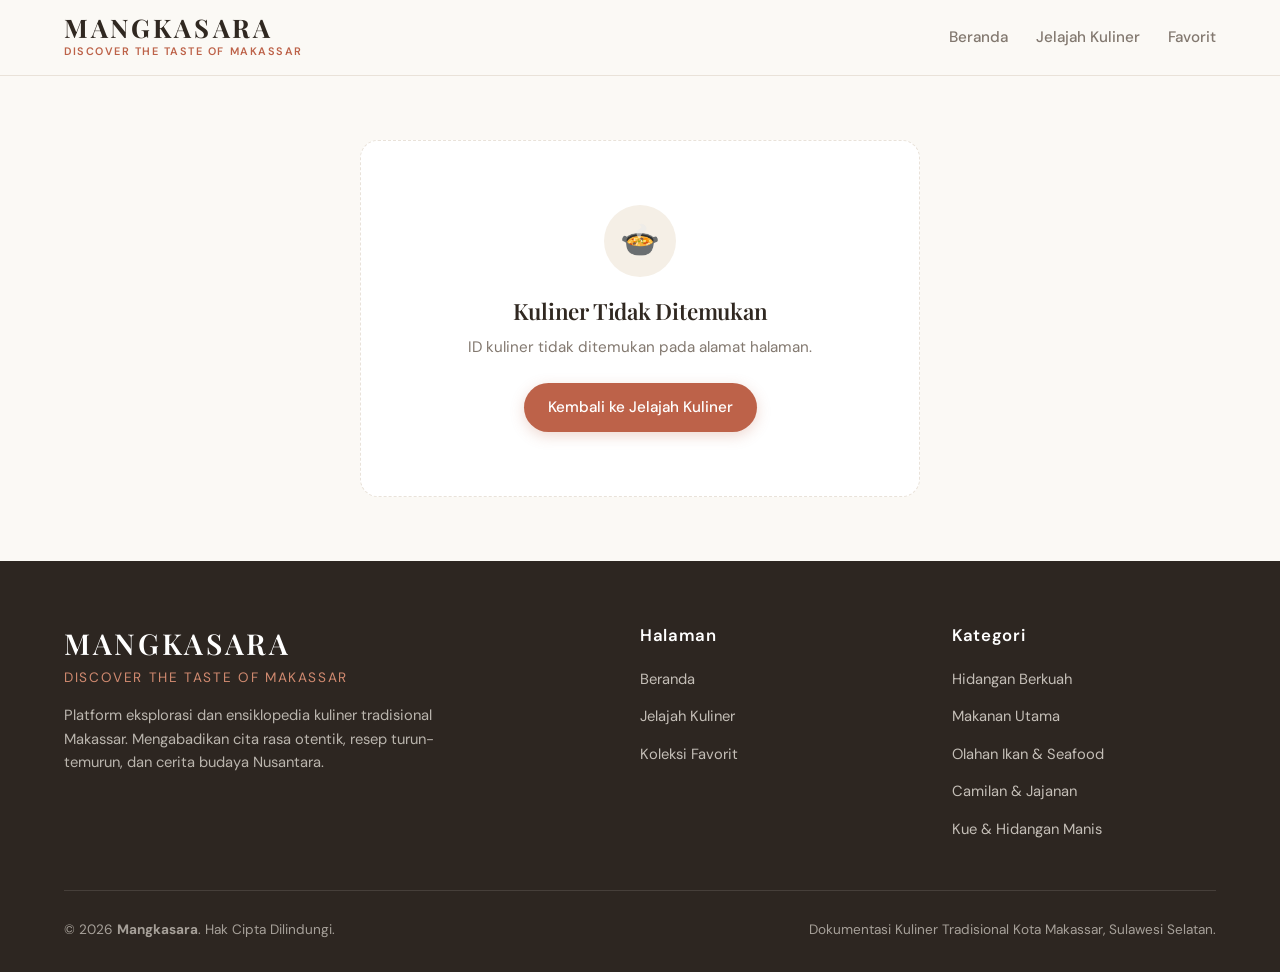
==== detail.html @ ca2f007d "Version 1.0" ====
<!DOCTYPE html>
<html lang="id">
<head>
  <meta charset="UTF-8" />
  <meta name="viewport" content="width=device-width, initial-scale=1.0" />
  <meta name="description" content="Informasi detail kuliner tradisional Makassar: deskripsi lengkap, bahan utama, profil cita rasa, dan latar belakang budaya." />
  <title>Detail Kuliner — Mangkasara</title>

  <!-- Favicon & Identitas Dokumen -->
  <link rel="icon" type="image/svg+xml" href="assets/images/placeholder-food.svg" />

  <!-- Stylesheet Proyek Mangkasara -->
  <link rel="stylesheet" href="css/style.css" />
  <link rel="stylesheet" href="css/components.css" />
  <link rel="stylesheet" href="css/responsive.css" />
</head>
<body>

  <!--
    ============================================================================
    NAVBAR / HEADER NAVIGASI
    ============================================================================
  -->
  <header class="site-header">
    <div class="container nav-container">
      <a href="index.html" class="brand-link" aria-label="Mangkasara Beranda">
        <span class="brand-wordmark">MANGKASARA</span>
        <span class="brand-tagline">Discover the Taste of Makassar</span>
      </a>

      <button 
        type="button" 
        class="btn-mobile-menu" 
        aria-label="Buka menu navigasi" 
        aria-expanded="false"
      >
        <span></span>
        <span></span>
        <span></span>
      </button>

      <nav class="nav-menu" aria-label="Navigasi Utama">
        <ul class="nav-list">
          <li>
            <a href="index.html" class="nav-link">Beranda</a>
          </li>
          <li>
            <a href="explore.html" class="nav-link active">Jelajah Kuliner</a>
          </li>
          <li>
            <a href="favorites.html" class="nav-link">
              <span>Favorit</span>
              <span class="favorites-count-badge" style="display: none;">0</span>
            </a>
          </li>
        </ul>
      </nav>
    </div>
  </header>

  <div class="nav-backdrop"></div>

  <main>
    <!--
      Kontainer utama konten detail makanan.
      Jika ID kuliner tidak ditemukan di dataset, fungsi renderNotFound()
      pada detail.js akan mengganti isi elemen ini dengan pesan error yang ramah.
    -->
    <div id="detail-content-area" class="container">
      <!--
        ========================================================================
        BREADCRUMB & NAVIGASI KEMBALI
        ========================================================================
      -->
      <div class="detail-breadcrumb-bar">
        <nav aria-label="Breadcrumb">
          <ol class="breadcrumb-list">
            <li><a href="index.html">Beranda</a></li>
            <li class="breadcrumb-separator" aria-hidden="true">/</li>
            <li><a href="explore.html">Jelajah Kuliner</a></li>
            <li class="breadcrumb-separator" aria-hidden="true">/</li>
            <li id="breadcrumb-food-name" class="breadcrumb-current" aria-current="page">Memuat Kuliner...</li>
          </ol>
        </nav>
      </div>

      <!--
        ========================================================================
        HERO SECTION DETAIL (FOTO & INFORMASI UTAMA)
        ========================================================================
      -->
      <section class="detail-hero-grid" aria-labelledby="detail-food-title">
        <!-- Kolom Foto Kuliner -->
        <div class="detail-media-container">
          <img 
            id="detail-food-image" 
            src="assets/images/placeholder-food.svg" 
            alt="Foto hidangan kuliner" 
            class="detail-image"
          />
        </div>

        <!-- Kolom Info Header & Aksi Favorit -->
        <div class="detail-info">
          <div class="detail-meta-row">
            <a id="detail-category-badge" href="explore.html" class="detail-category-badge">
              Kategori Kuliner
            </a>

            <!-- Tombol Favorit Interaktif Halaman Detail -->
            <button 
              type="button" 
              id="btn-detail-fav-toggle" 
              class="btn-detail-favorite" 
              aria-label="Simpan ke favorit"
            >
              <svg class="heart-icon" viewBox="0 0 24 24" width="18" height="18" fill="none" stroke="currentColor" stroke-width="2" aria-hidden="true">
                <path d="M12 21.35l-1.45-1.32C5.4 15.36 2 12.28 2 8.5 2 5.42 4.42 3 7.5 3c1.74 0 3.41.81 4.5 2.09C13.09 3.81 14.76 3 16.5 3 19.58 3 22 5.42 22 8.5c0 3.78-3.4 6.86-8.55 11.54L12 21.35z" />
              </svg>
              <span class="btn-fav-text">Simpan ke Favorit</span>
            </button>
          </div>

          <h1 id="detail-food-title" class="detail-title font-serif">Nama Kuliner</h1>
          <p id="detail-food-lead" class="detail-lead">Ringkasan deskripsi kuliner.</p>

          <!-- Kartu Karakteristik & Cita Rasa -->
          <div class="detail-characteristics-card">
            <h4>Karakteristik & Cita Rasa</h4>
            <p id="detail-food-characteristics">Memuat karakteristik rasa...</p>
          </div>
        </div>
      </section>

      <!--
        ========================================================================
        KONTEN ENSIKLOPEDIA (DESKRIPSI, BAHAN, SEJARAH, SUMBER)
        ========================================================================
      -->
      <div class="detail-content-layout">
        <!-- Kolom Kiri: Deskripsi Lengkap & Cerita Sejarah Budaya -->
        <div class="detail-main-text">
          <!-- Blok Deskripsi Lengkap -->
          <div class="detail-section-block">
            <h2 class="detail-heading font-serif">Tentang Hidangan Ini</h2>
            <div id="detail-food-description" class="detail-prose">
              <p>Memuat deskripsi kuliner...</p>
            </div>
          </div>

          <!--
            Blok Sejarah & Latar Belakang Budaya.
            PENTING: Elemen ini disembunyikan secara default (display: none)
            dan HANYA dimunculkan oleh detail.js jika food.history tidak null!
          -->
          <div id="detail-history-block" class="detail-section-block" style="display: none;">
            <div class="detail-history-box">
              <h3 class="font-serif">
                <span aria-hidden="true">🏛️</span>
                <span>Sejarah & Latar Belakang Budaya</span>
              </h3>
              <p id="detail-food-history" class="detail-prose" style="margin-top: 10px;"></p>
            </div>
          </div>
        </div>

        <!-- Kolom Kanan: Bahan Utama & Referensi Sumber -->
        <aside class="detail-sidebar" aria-label="Informasi Bahan dan Sumber">
          <!-- Kotak Bahan-Bahan Utama -->
          <div class="sidebar-box">
            <h3 class="sidebar-box-title font-serif">
              <span aria-hidden="true">🧂</span>
              <span>Bahan Utama</span>
            </h3>
            <ul id="detail-ingredients-list" class="ingredients-list">
              <li class="text-muted">Memuat daftar bahan...</li>
            </ul>
          </div>

          <!--
            Kotak Referensi Informasi / Sumber.
            PENTING: Elemen ini disembunyikan secara default
            dan HANYA ditampilkan oleh detail.js jika array sources terisi!
          -->
          <div id="detail-sources-block" class="sidebar-box" style="display: none;">
            <h3 class="sidebar-box-title font-serif">
              <span aria-hidden="true">📖</span>
              <span>Referensi & Sumber</span>
            </h3>
            <ul id="detail-sources-list" class="sources-list"></ul>
          </div>
        </aside>
      </div>

      <!--
        ========================================================================
        REKOMENDASI KULINER TERKAIT
        ========================================================================
      -->
      <section class="section" style="padding-top: 24px; border-top: 1px solid var(--color-border);" aria-labelledby="related-heading">
        <div style="display: flex; align-items: center; justify-content: space-between; margin-bottom: 28px;">
          <div>
            <span class="section-badge">Kategori Serupa</span>
            <h2 id="related-heading" class="font-serif" style="font-size: 1.8rem;">Kuliner Terkait</h2>
          </div>
          <a href="explore.html" class="btn btn-secondary btn-sm">
            <span>Lihat Semua Kuliner</span>
          </a>
        </div>

        <!-- Grid kuliner terkait (diisi oleh detail.js) -->
        <div id="related-foods-grid" class="food-grid"></div>
      </section>
    </div>
  </main>

  <!--
    ============================================================================
    FOOTER
    ============================================================================
  -->
  <footer class="site-footer">
    <div class="container">
      <div class="footer-grid">
        <div class="footer-brand">
          <h3 class="font-serif">MANGKASARA</h3>
          <div class="footer-tagline">Discover the Taste of Makassar</div>
          <p class="footer-desc">
            Platform eksplorasi dan ensiklopedia kuliner tradisional Makassar. Mengabadikan cita rasa otentik, resep turun-temurun, dan cerita budaya Nusantara.
          </p>
        </div>

        <div class="footer-nav">
          <h4 class="footer-heading">Halaman</h4>
          <ul class="footer-links">
            <li><a href="index.html">Beranda</a></li>
            <li><a href="explore.html">Jelajah Kuliner</a></li>
            <li><a href="favorites.html">Koleksi Favorit</a></li>
          </ul>
        </div>

        <div class="footer-categories">
          <h4 class="footer-heading">Kategori</h4>
          <ul class="footer-links">
            <li><a href="explore.html?category=1">Hidangan Berkuah</a></li>
            <li><a href="explore.html?category=2">Makanan Utama</a></li>
            <li><a href="explore.html?category=3">Olahan Ikan & Seafood</a></li>
            <li><a href="explore.html?category=4">Camilan & Jajanan</a></li>
            <li><a href="explore.html?category=5">Kue & Hidangan Manis</a></li>
          </ul>
        </div>
      </div>

      <div class="footer-bottom">
        <div>&copy; 2026 <strong>Mangkasara</strong>. Hak Cipta Dilindungi.</div>
        <div>Dokumentasi Kuliner Tradisional Kota Makassar, Sulawesi Selatan.</div>
      </div>
    </div>
  </footer>

  <!-- Skrip JavaScript -->
  <script src="js/data/categories.js"></script>
  <script src="js/data/foods.js"></script>
  <script src="js/utils/storage.js"></script>
  <script src="js/components/food-card.js"></script>
  <script src="js/components/navbar.js"></script>
  <script src="js/pages/detail.js"></script>

</body>
</html>
---- css/style.css ----
/**
 * ==============================================================================
 * MANGKASARA — STYLESHEET UTAMA & DESIGN SYSTEM
 * ==============================================================================
 * File ini mendefinisikan:
 * 1. Design Tokens (Variabel CSS untuk warna, font, radius, dan bayangan).
 * 2. CSS Reset modern untuk konsistensi antar-browser.
 * 3. Tipografi hirarki (Playfair Display untuk judul, DM Sans untuk teks isi).
 * 4. Komposisi layout container dan section grid.
 * ==============================================================================
 */

/* -------------------------------------------------------------------------- */
/* 1. IMPOR FONT EKSTERNAL (GOOGLE FONTS DENGAN FALLBACK AMAN)                 */
/* -------------------------------------------------------------------------- */
@import url('https://fonts.googleapis.com/css2?family=DM+Sans:ital,opsz,wght@0,9..40,400;0,9..40,500;0,9..40,600;0,9..40,700;1,9..40,400&family=Playfair+Display:ital,wght@0,400;0,600;0,700;1,400&display=swap');

/* -------------------------------------------------------------------------- */
/* 2. DESIGN TOKENS (CSS VARIABLES)                                           */
/* -------------------------------------------------------------------------- */
/*
  CSS Custom Properties (:root) memungkinkan kita menggunakan nilai warna
  yang seragam di seluruh aplikasi. Jika ada penyesuaian tema di kemudian hari,
  tim hanya perlu memperbarui nilai variabel di blok ini.
*/
:root {
  /* Palet Warna Mandatori Sesuai PRD */
  --color-bg: #FBF9F5;              /* Warm cream: Latar belakang utama halaman */
  --color-section: #F5EFE6;         /* Soft beige: Latar belakang section alternatif */
  --color-primary: #BD6249;         /* Terracotta: Warna aksen brand utama */
  --color-primary-soft: #D18A70;    /* Muted terracotta: Aksen lembut untuk hover/tag */
  --color-text: #302821;            /* Dark brown: Teks utama dengan kontras tinggi */
  --color-muted: #82786F;           /* Warm gray: Teks sekunder, deskripsi, & placeholder */
  --color-border: #E9E2D9;          /* Soft beige-gray: Garis batas kartu dan pemisah */
  --color-footer: #2D2621;          /* Deep brown: Latar belakang footer elegan */
  --color-footer-text: #F7F2EA;     /* Warm white: Teks di atas latar gelap footer */

  /* Warna Tambahan Pendukung Interaksi */
  --color-white: #FFFFFF;
  --color-danger: #C0392B;
  --color-danger-bg: #FDEDEC;
  --color-success: #27AE60;

  /* Font Families */
  --font-serif: 'Playfair Display', Georgia, 'Times New Roman', serif;
  --font-sans: 'DM Sans', -apple-system, BlinkMacSystemFont, 'Segoe UI', Roboto, Helvetica, Arial, sans-serif;

  /* Spasi dan Layout */
  --container-max-width: 1200px;
  --header-height: 76px;
  
  /* Efek Bayangan (Box Shadows) yang Halus */
  --shadow-subtle: 0 2px 8px rgba(48, 40, 33, 0.04);
  --shadow-card: 0 4px 20px rgba(48, 40, 33, 0.06);
  --shadow-hover: 0 10px 30px rgba(189, 98, 73, 0.12);
  --shadow-modal: 0 20px 40px rgba(45, 38, 33, 0.25);

  /* Radius Sudut (Border Radius) yang Lembut */
  --radius-sm: 6px;
  --radius-md: 12px;
  --radius-lg: 18px;
  --radius-full: 9999px;

  /* Transisi Halus */
  --transition-fast: 0.2s ease;
  --transition-normal: 0.3s cubic-bezier(0.16, 1, 0.3, 1);
}

/* -------------------------------------------------------------------------- */
/* 3. MODERN CSS RESET                                                        */
/* -------------------------------------------------------------------------- */
*,
*::before,
*::after {
  box-sizing: border-box;
  margin: 0;
  padding: 0;
}

html {
  font-size: 16px;
  scroll-behavior: smooth;
  -webkit-text-size-adjust: 100%;
}

body {
  min-height: 100vh;
  background-color: var(--color-bg);
  color: var(--color-text);
  font-family: var(--font-sans);
  font-size: 1rem;
  line-height: 1.6;
  text-rendering: optimizeLegibility;
  -webkit-font-smoothing: antialiased;
  -moz-osx-font-smoothing: grayscale;
  display: flex;
  flex-direction: column;
}

main {
  flex: 1 0 auto;
}

img,
picture,
video,
svg {
  display: block;
  max-width: 100%;
  height: auto;
}

input,
button,
textarea,
select {
  font: inherit;
  color: inherit;
}

button {
  cursor: pointer;
  background: none;
  border: none;
}

a {
  color: inherit;
  text-decoration: none;
  transition: color var(--transition-fast);
}

ul,
ol {
  list-style: none;
}

/* -------------------------------------------------------------------------- */
/* 4. TIPOGRAFI HIRARKI (EDITORIAL CULINARY STYLE)                            */
/* -------------------------------------------------------------------------- */
h1, h2, h3, h4, .font-serif {
  font-family: var(--font-serif);
  color: var(--color-text);
  font-weight: 600;
  line-height: 1.25;
}

h1 {
  font-size: clamp(2.2rem, 4vw + 1rem, 3.5rem);
  letter-spacing: -0.02em;
}

h2 {
  font-size: clamp(1.8rem, 2.5vw + 0.8rem, 2.4rem);
  letter-spacing: -0.01em;
}

h3 {
  font-size: 1.4rem;
}

h4 {
  font-size: 1.15rem;
}

p {
  color: var(--color-text);
  margin-bottom: 1rem;
}

p:last-child {
  margin-bottom: 0;
}

.text-muted {
  color: var(--color-muted);
}

.text-primary {
  color: var(--color-primary);
}

/* -------------------------------------------------------------------------- */
/* 5. STRUKTUR CONTAINER & SECTION                                            */
/* -------------------------------------------------------------------------- */
/*
  Container digunakan untuk membungkus konten utama agar tidak melebar
  melebihi batas maksimal layar lebar (1200px) dan memiliki padding kiri-kanan
  yang nyaman di layar mobile.
*/
.container {
  width: 100%;
  max-width: var(--container-max-width);
  margin-left: auto;
  margin-right: auto;
  padding-left: 24px;
  padding-right: 24px;
}

.section {
  padding-top: 72px;
  padding-bottom: 72px;
}

.section-alt {
  background-color: var(--color-section);
  border-top: 1px solid var(--color-border);
  border-bottom: 1px solid var(--color-border);
}

.section-header {
  text-align: center;
  max-width: 680px;
  margin-left: auto;
  margin-right: auto;
  margin-bottom: 48px;
}

.section-badge {
  display: inline-block;
  font-size: 0.8rem;
  font-weight: 600;
  text-transform: uppercase;
  letter-spacing: 0.12em;
  color: var(--color-primary);
  background-color: rgba(189, 98, 73, 0.08);
  padding: 6px 14px;
  border-radius: var(--radius-full);
  margin-bottom: 14px;
}

.section-title {
  margin-bottom: 14px;
}

.section-subtitle {
  color: var(--color-muted);
  font-size: 1.05rem;
}

/* -------------------------------------------------------------------------- */
/* 6. TOMBOL (BUTTONS)                                                        */
/* -------------------------------------------------------------------------- */
.btn {
  display: inline-flex;
  align-items: center;
  justify-content: center;
  gap: 10px;
  padding: 12px 24px;
  font-size: 0.95rem;
  font-weight: 500;
  border-radius: var(--radius-full);
  transition: all var(--transition-fast);
  text-decoration: none;
  white-space: nowrap;
}

.btn:focus-visible {
  outline: 3px solid var(--color-primary-soft);
  outline-offset: 2px;
}

.btn-primary {
  background-color: var(--color-primary);
  color: #FFFFFF;
  box-shadow: 0 4px 14px rgba(189, 98, 73, 0.25);
}

.btn-primary:hover {
  background-color: #A9533B;
  color: #FFFFFF;
  transform: translateY(-2px);
  box-shadow: 0 6px 20px rgba(189, 98, 73, 0.35);
}

.btn-secondary {
  background-color: #FFFFFF;
  color: var(--color-text);
  border: 1px solid var(--color-border);
}

.btn-secondary:hover {
  background-color: var(--color-section);
  border-color: var(--color-primary-soft);
  color: var(--color-primary);
}

.btn-outline {
  border: 1px solid var(--color-primary);
  color: var(--color-primary);
  background: transparent;
}

.btn-outline:hover {
  background-color: var(--color-primary);
  color: #FFFFFF;
}

.btn-sm {
  padding: 8px 16px;
  font-size: 0.85rem;
}

.btn-lg {
  padding: 14px 30px;
  font-size: 1.05rem;
}
---- css/components.css ----
/**
 * ==============================================================================
 * MANGKASARA — STYLESHEET KOMPONEN UI
 * ==============================================================================
 * File ini mengatur gaya tampilan untuk komponen-komponen antarmuka:
 * 1. Navbar & Header Navigasi.
 * 2. Food Card (Kartu Makanan) & Tag Kuliner.
 * 3. Category Card (Kartu Kategori).
 * 4. Hero Section & Media Komposisi.
 * 5. Explore Toolbar (Pencarian & Pill Filter Kategori).
 * 6. Modal / Pop-up Random Culinary.
 * 7. Halaman Detail Kuliner (Hero, Bahan, Cerita Budaya, Sumber).
 * 8. Halaman Favorit (Empty State & Manajemen Koleksi).
 * 9. Footer Editorial.
 * ==============================================================================
 */

/* -------------------------------------------------------------------------- */
/* 1. NAVBAR & HEADER                                                         */
/* -------------------------------------------------------------------------- */
.site-header {
  position: sticky;
  top: 0;
  z-index: 100;
  background-color: rgba(251, 249, 245, 0.95);
  backdrop-filter: blur(8px);
  -webkit-backdrop-filter: blur(8px);
  border-bottom: 1px solid var(--color-border);
  height: var(--header-height);
  transition: all var(--transition-fast);
}

.nav-container {
  display: flex;
  align-items: center;
  justify-content: space-between;
  height: 100%;
}

/* Brand Wordmark Mangkasara */
.brand-link {
  display: flex;
  flex-direction: column;
  text-decoration: none;
}

.brand-wordmark {
  font-family: var(--font-serif);
  font-size: 1.6rem;
  font-weight: 700;
  letter-spacing: 0.12em;
  color: var(--color-text);
  line-height: 1;
}

.brand-tagline {
  font-size: 0.68rem;
  text-transform: uppercase;
  letter-spacing: 0.14em;
  color: var(--color-primary);
  font-weight: 600;
  margin-top: 3px;
}

/* Menu Navigasi Desktop */
.nav-menu {
  display: flex;
  align-items: center;
  gap: 32px;
}

.nav-list {
  display: flex;
  align-items: center;
  gap: 28px;
}

.nav-link {
  position: relative;
  font-size: 0.95rem;
  font-weight: 500;
  color: var(--color-muted);
  padding: 8px 0;
  transition: color var(--transition-fast);
  display: inline-flex;
  align-items: center;
  gap: 6px;
}

.nav-link:hover {
  color: var(--color-primary);
}

.nav-link.active {
  color: var(--color-primary);
  font-weight: 600;
}

/* Garis bawah animasi untuk link aktif */
.nav-link.active::after {
  content: '';
  position: absolute;
  bottom: 0;
  left: 0;
  width: 100%;
  height: 2px;
  background-color: var(--color-primary);
  border-radius: var(--radius-full);
}

/* Badge Indikator Jumlah Favorit */
.favorites-count-badge {
  display: inline-flex;
  align-items: center;
  justify-content: center;
  min-width: 18px;
  height: 18px;
  padding: 0 5px;
  font-size: 0.72rem;
  font-weight: 700;
  color: #FFFFFF;
  background-color: var(--color-primary);
  border-radius: var(--radius-full);
  line-height: 1;
}

/* Tombol Hamburger Menu Mobile */
.btn-mobile-menu {
  display: none; /* Disembunyikan di desktop */
  flex-direction: column;
  justify-content: center;
  gap: 5px;
  width: 40px;
  height: 40px;
  padding: 8px;
  background: transparent;
  border-radius: var(--radius-sm);
  z-index: 101;
}

.btn-mobile-menu span {
  display: block;
  width: 100%;
  height: 2px;
  background-color: var(--color-text);
  border-radius: 2px;
  transition: transform 0.3s ease, opacity 0.3s ease;
}

.btn-mobile-menu.is-active span:nth-child(1) {
  transform: translateY(7px) rotate(45deg);
}
.btn-mobile-menu.is-active span:nth-child(2) {
  opacity: 0;
}
.btn-mobile-menu.is-active span:nth-child(3) {
  transform: translateY(-7px) rotate(-45deg);
}

.nav-backdrop {
  display: none;
}

/* -------------------------------------------------------------------------- */
/* 2. HERO SECTION HOMEPAGE                                                   */
/* -------------------------------------------------------------------------- */
.hero-section {
  padding-top: 56px;
  padding-bottom: 72px;
  overflow: hidden;
}

.hero-grid {
  display: grid;
  grid-template-columns: 1.15fr 0.85fr;
  align-items: center;
  gap: 48px;
}

.hero-content {
  max-width: 580px;
}

.hero-badge {
  display: inline-flex;
  align-items: center;
  gap: 8px;
  font-size: 0.85rem;
  font-weight: 600;
  color: var(--color-primary);
  background-color: rgba(189, 98, 73, 0.08);
  border: 1px solid rgba(189, 98, 73, 0.18);
  padding: 6px 16px;
  border-radius: var(--radius-full);
  margin-bottom: 20px;
}

.hero-title {
  font-size: clamp(2.4rem, 4.5vw, 3.6rem);
  line-height: 1.15;
  margin-bottom: 20px;
  color: var(--color-text);
}

.hero-title span {
  color: var(--color-primary);
  font-style: italic;
}

.hero-description {
  font-size: 1.15rem;
  color: var(--color-muted);
  line-height: 1.65;
  margin-bottom: 32px;
}

.hero-actions {
  display: flex;
  align-items: center;
  gap: 16px;
  flex-wrap: wrap;
}

/* Media Gambar Hero */
.hero-media {
  position: relative;
}

.hero-image-wrapper {
  position: relative;
  border-radius: var(--radius-lg);
  overflow: hidden;
  box-shadow: var(--shadow-card);
  border: 1px solid var(--color-border);
  background-color: var(--color-section);
  aspect-ratio: 4 / 3.8;
}

.hero-image {
  width: 100%;
  height: 100%;
  object-fit: cover;
  transition: transform 0.8s cubic-bezier(0.16, 1, 0.3, 1);
}

.hero-image-wrapper:hover .hero-image {
  transform: scale(1.03);
}

/* Badge Mengambang pada Hero Media */
.hero-floating-card {
  position: absolute;
  bottom: -20px;
  left: -20px;
  background-color: #FFFFFF;
  padding: 14px 20px;
  border-radius: var(--radius-md);
  box-shadow: 0 10px 25px rgba(48, 40, 33, 0.1);
  border: 1px solid var(--color-border);
  display: flex;
  align-items: center;
  gap: 12px;
  max-width: 260px;
}

.floating-icon {
  width: 40px;
  height: 40px;
  border-radius: var(--radius-full);
  background-color: rgba(189, 98, 73, 0.1);
  color: var(--color-primary);
  display: flex;
  align-items: center;
  justify-content: center;
  font-size: 1.2rem;
  flex-shrink: 0;
}

.floating-text h4 {
  font-size: 0.9rem;
  font-family: var(--font-sans);
  font-weight: 700;
  margin-bottom: 2px;
}

.floating-text p {
  font-size: 0.75rem;
  color: var(--color-muted);
  margin: 0;
}

/* -------------------------------------------------------------------------- */
/* 3. INTRODUCTION / PILLARS SECTION                                          */
/* -------------------------------------------------------------------------- */
.pillars-grid {
  display: grid;
  grid-template-columns: repeat(3, 1fr);
  gap: 28px;
}

.pillar-card {
  background-color: #FFFFFF;
  padding: 32px 28px;
  border-radius: var(--radius-md);
  border: 1px solid var(--color-border);
  box-shadow: var(--shadow-subtle);
  transition: transform var(--transition-fast), box-shadow var(--transition-fast);
}

.pillar-card:hover {
  transform: translateY(-4px);
  box-shadow: var(--shadow-card);
  border-color: var(--color-primary-soft);
}

.pillar-icon {
  width: 52px;
  height: 52px;
  border-radius: var(--radius-md);
  background-color: var(--color-section);
  color: var(--color-primary);
  display: flex;
  align-items: center;
  justify-content: center;
  font-size: 1.5rem;
  margin-bottom: 20px;
}

.pillar-title {
  font-size: 1.25rem;
  margin-bottom: 10px;
}

.pillar-desc {
  font-size: 0.92rem;
  color: var(--color-muted);
  line-height: 1.6;
}

/* -------------------------------------------------------------------------- */
/* 4. FOOD CARD COMPONENT (KARTU KULINER)                                     */
/* -------------------------------------------------------------------------- */
/*
  CSS Grid untuk kumpulan kartu makanan.
  Menggunakan repeat(auto-fill, minmax(320px, 1fr)) agar jumlah kolom
  menyesuaikan lebar layar secara fleksibel.
*/
.food-grid {
  display: grid;
  grid-template-columns: repeat(3, 1fr);
  gap: 30px;
}

.food-card {
  background-color: #FFFFFF;
  border-radius: var(--radius-md);
  border: 1px solid var(--color-border);
  overflow: hidden;
  box-shadow: var(--shadow-subtle);
  display: flex;
  flex-direction: column;
  transition: transform var(--transition-normal), box-shadow var(--transition-normal), border-color var(--transition-fast);
  position: relative;
}

.food-card:hover {
  transform: translateY(-6px);
  box-shadow: var(--shadow-hover);
  border-color: var(--color-primary-soft);
}

.food-card-media {
  position: relative;
  width: 100%;
  aspect-ratio: 16 / 10;
  overflow: hidden;
  background-color: var(--color-section);
}

.food-card-image-link {
  display: block;
  width: 100%;
  height: 100%;
}

.food-card-image {
  width: 100%;
  height: 100%;
  object-fit: cover;
  transition: transform 0.6s cubic-bezier(0.16, 1, 0.3, 1);
}

.food-card:hover .food-card-image {
  transform: scale(1.06);
}

.food-category-badge {
  position: absolute;
  top: 14px;
  left: 14px;
  background-color: rgba(45, 38, 33, 0.85);
  backdrop-filter: blur(4px);
  color: #FFFFFF;
  font-size: 0.72rem;
  font-weight: 600;
  text-transform: uppercase;
  letter-spacing: 0.08em;
  padding: 5px 12px;
  border-radius: var(--radius-full);
  z-index: 2;
  box-shadow: 0 2px 6px rgba(0, 0, 0, 0.2);
}

/* Tombol Favorit (Love Icon) pada Card */
.btn-favorite-toggle {
  position: absolute;
  top: 12px;
  right: 12px;
  width: 38px;
  height: 38px;
  border-radius: var(--radius-full);
  background-color: rgba(255, 255, 255, 0.9);
  backdrop-filter: blur(4px);
  display: flex;
  align-items: center;
  justify-content: center;
  box-shadow: 0 2px 8px rgba(0, 0, 0, 0.12);
  z-index: 2;
  transition: transform var(--transition-fast), background-color var(--transition-fast);
}

.btn-favorite-toggle:hover {
  transform: scale(1.1);
  background-color: #FFFFFF;
}

.btn-favorite-toggle .heart-icon {
  fill: transparent;
  stroke: var(--color-text);
  stroke-width: 2;
  transition: fill 0.25s ease, stroke 0.25s ease, transform 0.25s ease;
}

/* Status Ketika Makanan Sudah Masuk Favorit */
.btn-favorite-toggle.is-favorite .heart-icon {
  fill: var(--color-danger);
  stroke: var(--color-danger);
  transform: scale(1.08);
}

.food-card-content {
  padding: 22px;
  display: flex;
  flex-direction: column;
  flex: 1 0 auto;
}

.food-card-title {
  font-size: 1.28rem;
  margin-bottom: 8px;
  line-height: 1.3;
}

.food-card-title a {
  color: var(--color-text);
}

.food-card-title a:hover {
  color: var(--color-primary);
}

.food-card-description {
  font-size: 0.88rem;
  color: var(--color-muted);
  line-height: 1.55;
  margin-bottom: 18px;
  display: -webkit-box;
  -webkit-line-clamp: 2;
  -webkit-box-orient: vertical;
  overflow: hidden;
  flex: 1 0 auto;
}

.food-card-footer {
  display: flex;
  align-items: center;
  justify-content: space-between;
  gap: 12px;
  padding-top: 14px;
  border-top: 1px solid var(--color-border);
}

.food-card-tags {
  display: flex;
  gap: 6px;
  flex-wrap: wrap;
}

.food-tag {
  font-size: 0.72rem;
  background-color: var(--color-section);
  color: var(--color-text);
  padding: 3px 8px;
  border-radius: var(--radius-sm);
  font-weight: 500;
}

.btn-card-detail {
  display: inline-flex;
  align-items: center;
  gap: 6px;
  font-size: 0.85rem;
  font-weight: 600;
  color: var(--color-primary);
  transition: gap var(--transition-fast), color var(--transition-fast);
}

.btn-card-detail:hover {
  color: #A9533B;
  gap: 9px;
}

/* -------------------------------------------------------------------------- */
/* 5. CATEGORY SECTION & CARDS                                                */
/* -------------------------------------------------------------------------- */
.categories-grid {
  display: grid;
  grid-template-columns: repeat(5, 1fr);
  gap: 20px;
}

.category-card {
  background-color: #FFFFFF;
  border: 1px solid var(--color-border);
  border-radius: var(--radius-md);
  padding: 24px 18px;
  text-align: center;
  text-decoration: none;
  transition: all var(--transition-normal);
  display: flex;
  flex-direction: column;
  align-items: center;
}

.category-card:hover {
  transform: translateY(-4px);
  border-color: var(--color-primary);
  box-shadow: var(--shadow-card);
}

.category-icon-box {
  width: 56px;
  height: 56px;
  border-radius: var(--radius-full);
  background-color: var(--color-section);
  display: flex;
  align-items: center;
  justify-content: center;
  font-size: 1.8rem;
  margin-bottom: 14px;
  transition: background-color var(--transition-fast);
}

.category-card:hover .category-icon-box {
  background-color: rgba(189, 98, 73, 0.12);
}

.category-card-name {
  font-size: 1.05rem;
  font-family: var(--font-serif);
  color: var(--color-text);
  margin-bottom: 6px;
}

.category-card-count {
  font-size: 0.78rem;
  color: var(--color-muted);
}

/* -------------------------------------------------------------------------- */
/* 6. EDITORIAL STORY SECTION                                                 */
/* -------------------------------------------------------------------------- */
.editorial-quote-box {
  max-width: 860px;
  margin: 0 auto;
  text-align: center;
  padding: 48px 32px;
  background-color: var(--color-section);
  border-radius: var(--radius-lg);
  border: 1px solid var(--color-border);
  position: relative;
}

.quote-symbol {
  font-family: var(--font-serif);
  font-size: 4rem;
  color: var(--color-primary-soft);
  opacity: 0.35;
  line-height: 1;
  margin-bottom: -16px;
}

.editorial-text {
  font-family: var(--font-serif);
  font-size: 1.45rem;
  line-height: 1.6;
  color: var(--color-text);
  font-style: italic;
  margin-bottom: 20px;
}

.editorial-author {
  font-size: 0.9rem;
  text-transform: uppercase;
  letter-spacing: 0.12em;
  font-weight: 600;
  color: var(--color-primary);
}

/* -------------------------------------------------------------------------- */
/* 7. EXPLORE TOOLBAR (SEARCH & FILTER PILLS)                                 */
/* -------------------------------------------------------------------------- */
.explore-toolbar {
  background-color: #FFFFFF;
  border: 1px solid var(--color-border);
  border-radius: var(--radius-lg);
  padding: 24px;
  margin-bottom: 40px;
  box-shadow: var(--shadow-subtle);
}

.explore-search-row {
  display: flex;
  align-items: center;
  gap: 16px;
  margin-bottom: 24px;
}

.search-input-wrapper {
  position: relative;
  flex: 1;
}

.search-icon {
  position: absolute;
  left: 18px;
  top: 50%;
  transform: translateY(-50%);
  color: var(--color-muted);
  pointer-events: none;
}

.search-input {
  width: 100%;
  height: 52px;
  padding: 0 48px 0 50px;
  border: 1px solid var(--color-border);
  border-radius: var(--radius-full);
  background-color: var(--color-bg);
  font-size: 1rem;
  color: var(--color-text);
  transition: all var(--transition-fast);
}

.search-input:focus {
  outline: none;
  border-color: var(--color-primary);
  background-color: #FFFFFF;
  box-shadow: 0 0 0 4px rgba(189, 98, 73, 0.12);
}

.btn-clear-search {
  position: absolute;
  right: 16px;
  top: 50%;
  transform: translateY(-50%);
  color: var(--color-muted);
  width: 24px;
  height: 24px;
  border-radius: var(--radius-full);
  display: none;
  align-items: center;
  justify-content: center;
}

.btn-clear-search:hover {
  color: var(--color-text);
}

/* Tombol Aksi Samping Toolbar */
.toolbar-actions {
  display: flex;
  gap: 12px;
}

/* Filter Kategori Pills */
.category-filter-wrapper {
  display: flex;
  align-items: center;
  justify-content: space-between;
  gap: 16px;
  flex-wrap: wrap;
}

.category-pills-list {
  display: flex;
  align-items: center;
  gap: 10px;
  flex-wrap: wrap;
}

.btn-category-pill {
  padding: 8px 18px;
  font-size: 0.88rem;
  font-weight: 500;
  border-radius: var(--radius-full);
  background-color: var(--color-bg);
  color: var(--color-muted);
  border: 1px solid var(--color-border);
  transition: all var(--transition-fast);
}

.btn-category-pill:hover {
  color: var(--color-primary);
  border-color: var(--color-primary-soft);
}

.btn-category-pill.active {
  background-color: var(--color-primary);
  color: #FFFFFF;
  border-color: var(--color-primary);
  box-shadow: 0 3px 10px rgba(189, 98, 73, 0.28);
}

.btn-reset-filter {
  font-size: 0.85rem;
  color: var(--color-muted);
  display: inline-flex;
  align-items: center;
  gap: 6px;
  padding: 8px 14px;
  border-radius: var(--radius-full);
  border: 1px dashed var(--color-border);
  transition: all var(--transition-fast);
}

.btn-reset-filter:hover {
  color: var(--color-primary);
  border-color: var(--color-primary);
  background-color: rgba(189, 98, 73, 0.04);
}

/* Status Jumlah Hasil Pencarian */
.explore-results-status {
  display: flex;
  align-items: center;
  justify-content: space-between;
  margin-bottom: 24px;
  font-size: 0.95rem;
  color: var(--color-muted);
}

/* -------------------------------------------------------------------------- */
/* 8. EMPTY STATE COMPONENT                                                   */
/* -------------------------------------------------------------------------- */
.empty-state {
  text-align: center;
  padding: 64px 24px;
  background-color: #FFFFFF;
  border-radius: var(--radius-lg);
  border: 1px dashed var(--color-border);
  max-width: 560px;
  margin: 32px auto;
}

.empty-state-icon {
  width: 72px;
  height: 72px;
  border-radius: var(--radius-full);
  background-color: var(--color-section);
  color: var(--color-primary);
  display: flex;
  align-items: center;
  justify-content: center;
  font-size: 2rem;
  margin: 0 auto 20px;
}

.empty-state-title {
  font-size: 1.4rem;
  margin-bottom: 10px;
}

.empty-state-desc {
  font-size: 0.95rem;
  color: var(--color-muted);
  margin-bottom: 24px;
  line-height: 1.6;
}

/* -------------------------------------------------------------------------- */
/* 9. MODAL RANDOM CULINARY                                                   */
/* -------------------------------------------------------------------------- */
.modal-backdrop {
  position: fixed;
  inset: 0;
  background-color: rgba(45, 38, 33, 0.65);
  backdrop-filter: blur(6px);
  -webkit-backdrop-filter: blur(6px);
  z-index: 200;
  display: none;
  align-items: center;
  justify-content: center;
  padding: 24px;
  opacity: 0;
  transition: opacity var(--transition-fast);
}

.modal-backdrop.is-open {
  display: flex;
  opacity: 1;
}

.modal-dialog {
  background-color: #FFFFFF;
  border-radius: var(--radius-lg);
  max-width: 520px;
  width: 100%;
  overflow: hidden;
  box-shadow: var(--shadow-modal);
  border: 1px solid var(--color-border);
  transform: scale(0.95);
  transition: transform var(--transition-normal);
  position: relative;
}

.modal-backdrop.is-open .modal-dialog {
  transform: scale(1);
}

.modal-close-btn {
  position: absolute;
  top: 14px;
  right: 14px;
  width: 36px;
  height: 36px;
  border-radius: var(--radius-full);
  background-color: rgba(255, 255, 255, 0.9);
  color: var(--color-text);
  display: flex;
  align-items: center;
  justify-content: center;
  z-index: 5;
  box-shadow: var(--shadow-subtle);
  transition: all var(--transition-fast);
}

.modal-close-btn:hover {
  background-color: var(--color-text);
  color: #FFFFFF;
}

.modal-media {
  width: 100%;
  aspect-ratio: 16 / 10;
  background-color: var(--color-section);
  position: relative;
  overflow: hidden;
}

.modal-image {
  width: 100%;
  height: 100%;
  object-fit: cover;
}

.modal-body {
  padding: 28px;
}

.modal-header-badge {
  display: inline-block;
  font-size: 0.75rem;
  font-weight: 600;
  text-transform: uppercase;
  color: var(--color-primary);
  margin-bottom: 8px;
}

.modal-title {
  font-size: 1.6rem;
  margin-bottom: 12px;
}

.modal-desc {
  font-size: 0.95rem;
  color: var(--color-muted);
  line-height: 1.6;
  margin-bottom: 24px;
}

.modal-actions {
  display: flex;
  gap: 12px;
}

/* -------------------------------------------------------------------------- */
/* 10. FOOD DETAIL PAGE STYLING                                               */
/* -------------------------------------------------------------------------- */
.detail-breadcrumb-bar {
  padding: 20px 0;
  border-bottom: 1px solid var(--color-border);
  margin-bottom: 36px;
}

.breadcrumb-list {
  display: flex;
  align-items: center;
  gap: 8px;
  font-size: 0.88rem;
  color: var(--color-muted);
}

.breadcrumb-list a:hover {
  color: var(--color-primary);
}

.breadcrumb-separator {
  color: var(--color-border);
}

.breadcrumb-current {
  color: var(--color-text);
  font-weight: 500;
}

/* Detail Hero Layout (2 Kolom) */
.detail-hero-grid {
  display: grid;
  grid-template-columns: 1fr 1fr;
  gap: 48px;
  align-items: start;
  margin-bottom: 56px;
}

.detail-media-container {
  position: relative;
  border-radius: var(--radius-lg);
  overflow: hidden;
  box-shadow: var(--shadow-card);
  border: 1px solid var(--color-border);
  background-color: var(--color-section);
  aspect-ratio: 4 / 3.2;
}

.detail-image {
  width: 100%;
  height: 100%;
  object-fit: cover;
}

.detail-info {
  display: flex;
  flex-direction: column;
}

.detail-meta-row {
  display: flex;
  align-items: center;
  justify-content: space-between;
  margin-bottom: 16px;
}

.detail-category-badge {
  font-size: 0.82rem;
  font-weight: 600;
  text-transform: uppercase;
  letter-spacing: 0.1em;
  color: var(--color-primary);
  background-color: rgba(189, 98, 73, 0.08);
  padding: 6px 14px;
  border-radius: var(--radius-full);
}

.btn-detail-favorite {
  display: inline-flex;
  align-items: center;
  gap: 8px;
  padding: 8px 16px;
  border-radius: var(--radius-full);
  background-color: #FFFFFF;
  border: 1px solid var(--color-border);
  font-size: 0.88rem;
  font-weight: 500;
  transition: all var(--transition-fast);
}

.btn-detail-favorite:hover {
  border-color: var(--color-primary-soft);
  color: var(--color-primary);
}

.btn-detail-favorite.is-favorite {
  background-color: var(--color-danger-bg);
  border-color: rgba(192, 57, 43, 0.3);
  color: var(--color-danger);
}

.btn-detail-favorite.is-favorite .heart-icon {
  fill: var(--color-danger);
  stroke: var(--color-danger);
}

.detail-title {
  font-size: clamp(2rem, 3.5vw, 2.8rem);
  line-height: 1.2;
  margin-bottom: 16px;
}

.detail-lead {
  font-size: 1.12rem;
  color: var(--color-muted);
  line-height: 1.65;
  margin-bottom: 28px;
}

/* Box Karakteristik Cita Rasa */
.detail-characteristics-card {
  background-color: var(--color-section);
  border: 1px solid var(--color-border);
  border-left: 4px solid var(--color-primary);
  border-radius: var(--radius-md);
  padding: 20px;
  margin-bottom: 24px;
}

.detail-characteristics-card h4 {
  font-size: 0.95rem;
  text-transform: uppercase;
  letter-spacing: 0.08em;
  color: var(--color-primary);
  margin-bottom: 6px;
}

.detail-characteristics-card p {
  font-size: 0.95rem;
  color: var(--color-text);
  line-height: 1.55;
  margin: 0;
}

/* Detail Content Section (Deskripsi, Bahan, Sejarah, Sumber) */
.detail-content-layout {
  display: grid;
  grid-template-columns: 2fr 1fr;
  gap: 48px;
  margin-bottom: 64px;
}

.detail-main-text {
  background-color: #FFFFFF;
  border: 1px solid var(--color-border);
  border-radius: var(--radius-lg);
  padding: 36px;
  box-shadow: var(--shadow-subtle);
}

.detail-section-block {
  margin-bottom: 36px;
}

.detail-section-block:last-child {
  margin-bottom: 0;
}

.detail-heading {
  font-size: 1.45rem;
  margin-bottom: 16px;
  padding-bottom: 10px;
  border-bottom: 1px solid var(--color-border);
}

.detail-prose p {
  font-size: 1.02rem;
  line-height: 1.75;
  color: var(--color-text);
  margin-bottom: 16px;
}

/* Box Khusus Sejarah & Budaya */
.detail-history-box {
  background-color: var(--color-section);
  border-radius: var(--radius-md);
  padding: 24px;
  border: 1px solid var(--color-border);
}

.detail-history-box h4 {
  color: var(--color-primary);
  margin-bottom: 10px;
  display: flex;
  align-items: center;
  gap: 8px;
}

/* Sidebar Bahan Utama & Sumber */
.detail-sidebar {
  display: flex;
  flex-direction: column;
  gap: 28px;
}

.sidebar-box {
  background-color: #FFFFFF;
  border: 1px solid var(--color-border);
  border-radius: var(--radius-md);
  padding: 24px;
  box-shadow: var(--shadow-subtle);
}

.sidebar-box-title {
  font-size: 1.15rem;
  margin-bottom: 16px;
  display: flex;
  align-items: center;
  gap: 8px;
}

.ingredients-list {
  display: flex;
  flex-direction: column;
  gap: 10px;
}

.ingredient-item {
  display: flex;
  align-items: center;
  gap: 10px;
  font-size: 0.92rem;
  color: var(--color-text);
  padding-bottom: 8px;
  border-bottom: 1px dashed var(--color-border);
}

.ingredient-item:last-child {
  border-bottom: none;
  padding-bottom: 0;
}

.ingredient-bullet {
  width: 8px;
  height: 8px;
  border-radius: var(--radius-full);
  background-color: var(--color-primary);
  flex-shrink: 0;
}

.sources-list {
  display: flex;
  flex-direction: column;
  gap: 8px;
}

.source-item {
  font-size: 0.85rem;
  color: var(--color-muted);
  line-height: 1.5;
  padding-left: 14px;
  position: relative;
}

.source-item::before {
  content: '•';
  position: absolute;
  left: 0;
  color: var(--color-primary);
}

/* -------------------------------------------------------------------------- */
/* 11. FOOTER                                                                 */
/* -------------------------------------------------------------------------- */
.site-footer {
  background-color: var(--color-footer);
  color: var(--color-footer-text);
  padding-top: 64px;
  padding-bottom: 32px;
  margin-top: auto;
}

.footer-grid {
  display: grid;
  grid-template-columns: 2fr 1fr 1fr;
  gap: 48px;
  margin-bottom: 48px;
}

.footer-brand h3 {
  font-family: var(--font-serif);
  font-size: 1.8rem;
  color: #FFFFFF;
  letter-spacing: 0.1em;
  margin-bottom: 6px;
}

.footer-tagline {
  font-size: 0.85rem;
  text-transform: uppercase;
  letter-spacing: 0.12em;
  color: var(--color-primary-soft);
  margin-bottom: 16px;
}

.footer-desc {
  font-size: 0.92rem;
  color: rgba(247, 242, 234, 0.7);
  line-height: 1.6;
  max-width: 420px;
}

.footer-heading {
  font-size: 1.05rem;
  color: #FFFFFF;
  margin-bottom: 20px;
  font-family: var(--font-sans);
  font-weight: 600;
  letter-spacing: 0.04em;
}

.footer-links {
  display: flex;
  flex-direction: column;
  gap: 12px;
}

.footer-links a {
  font-size: 0.92rem;
  color: rgba(247, 242, 234, 0.75);
  transition: color var(--transition-fast);
}

.footer-links a:hover {
  color: #FFFFFF;
  padding-left: 4px;
}

.footer-bottom {
  padding-top: 28px;
  border-top: 1px solid rgba(247, 242, 234, 0.12);
  display: flex;
  align-items: center;
  justify-content: space-between;
  flex-wrap: wrap;
  gap: 16px;
  font-size: 0.85rem;
  color: rgba(247, 242, 234, 0.6);
}
---- css/responsive.css ----
/**
 * ==============================================================================
 * MANGKASARA — STYLESHEET RESPONSIVE
 * ==============================================================================
 * File ini mengatur penyesuaian tata letak untuk berbagai ukuran perangkat:
 * 1. Tablet & Layar Menengah (max-width: 1024px & max-width: 860px).
 * 2. Mobile & Smartphone (max-width: 768px).
 * 3. Smartphone Kecil (max-width: 480px).
 *
 * Prinsip:
 * - Mencegah overflow horizontal (`overflow-x`).
 * - Menjaga keterbacaan tipografi di layar kecil.
 * - Memastikan area sentuh (touch targets) tombol nyaman digunakan di HP (min 44x44px).
 * ==============================================================================
 */

/* -------------------------------------------------------------------------- */
/* 1. TABLET & LAPTOP KECIL (MAX-WIDTH: 1024px)                               */
/* -------------------------------------------------------------------------- */
@media screen and (max-width: 1024px) {
  .food-grid {
    grid-template-columns: repeat(2, 1fr);
    gap: 24px;
  }

  .categories-grid {
    grid-template-columns: repeat(3, 1fr);
    gap: 16px;
  }

  .pillars-grid {
    grid-template-columns: repeat(3, 1fr);
    gap: 20px;
  }

  .detail-content-layout {
    grid-template-columns: 1.5fr 1fr;
    gap: 32px;
  }
}

/* -------------------------------------------------------------------------- */
/* 2. TABLET POTRAIT & MOBILE BESAR (MAX-WIDTH: 860px)                        */
/* -------------------------------------------------------------------------- */
@media screen and (max-width: 860px) {
  .hero-grid {
    grid-template-columns: 1fr;
    gap: 40px;
  }

  .hero-content {
    max-width: 100%;
    text-align: center;
  }

  .hero-actions {
    justify-content: center;
  }

  .hero-floating-card {
    left: 20px;
    bottom: -15px;
  }

  .detail-hero-grid {
    grid-template-columns: 1fr;
    gap: 32px;
  }

  .detail-content-layout {
    grid-template-columns: 1fr;
    gap: 36px;
  }

  .pillars-grid {
    grid-template-columns: 1fr;
    gap: 16px;
  }

  .footer-grid {
    grid-template-columns: 1fr;
    gap: 36px;
  }
}

/* -------------------------------------------------------------------------- */
/* 3. MOBILE SMARTPHONE (MAX-WIDTH: 768px)                                    */
/* -------------------------------------------------------------------------- */
@media screen and (max-width: 768px) {
  /* Pengaturan Navigasi Drawer Mobile */
  .btn-mobile-menu {
    display: flex;
  }

  .nav-menu {
    position: fixed;
    top: 0;
    right: -100%;
    width: 280px;
    height: 100vh;
    background-color: #FFFFFF;
    flex-direction: column;
    align-items: flex-start;
    padding: 88px 28px 40px;
    box-shadow: -10px 0 30px rgba(45, 38, 33, 0.15);
    transition: right 0.35s cubic-bezier(0.16, 1, 0.3, 1);
    z-index: 99;
  }

  .nav-menu.is-open {
    right: 0;
  }

  .nav-list {
    flex-direction: column;
    align-items: flex-start;
    width: 100%;
    gap: 20px;
  }

  .nav-link {
    font-size: 1.15rem;
    width: 100%;
    padding: 10px 0;
    border-bottom: 1px solid var(--color-border);
  }

  .nav-link.active::after {
    display: none;
  }

  .nav-backdrop {
    display: block;
    position: fixed;
    inset: 0;
    background-color: rgba(45, 38, 33, 0.5);
    backdrop-filter: blur(4px);
    z-index: 98;
    opacity: 0;
    pointer-events: none;
    transition: opacity 0.3s ease;
  }

  .nav-backdrop.is-visible {
    opacity: 1;
    pointer-events: auto;
  }

  /* Grid Makanan Mobile (1 Kolom Penuh) */
  .food-grid {
    grid-template-columns: 1fr;
    gap: 24px;
  }

  /* Grid Kategori Mobile (2 Kolom) */
  .categories-grid {
    grid-template-columns: repeat(2, 1fr);
    gap: 12px;
  }

  /* Toolbar Explore di Mobile */
  .explore-search-row {
    flex-direction: column;
    gap: 12px;
  }

  .toolbar-actions {
    width: 100%;
  }

  .toolbar-actions .btn {
    flex: 1;
  }

  .category-filter-wrapper {
    flex-direction: column;
    align-items: flex-start;
  }

  .category-pills-list {
    width: 100%;
    overflow-x: auto;
    flex-wrap: nowrap;
    padding-bottom: 8px;
    -webkit-overflow-scrolling: touch;
  }

  .btn-category-pill {
    flex-shrink: 0;
  }

  /* Detail Halaman */
  .detail-main-text {
    padding: 24px 20px;
  }

  /* Modal Mobile */
  .modal-dialog {
    margin: 16px;
  }

  .modal-body {
    padding: 20px;
  }

  .modal-actions {
    flex-direction: column;
  }

  .modal-actions .btn {
    width: 100%;
  }
}

/* -------------------------------------------------------------------------- */
/* 4. SMARTPHONE KECIL (MAX-WIDTH: 480px)                                     */
/* -------------------------------------------------------------------------- */
@media screen and (max-width: 480px) {
  .container {
    padding-left: 16px;
    padding-right: 16px;
  }

  .section {
    padding-top: 48px;
    padding-bottom: 48px;
  }

  .hero-title {
    font-size: 2.1rem;
  }

  .hero-actions .btn {
    width: 100%;
  }

  .hero-floating-card {
    position: static;
    margin-top: 14px;
    max-width: 100%;
  }

  .categories-grid {
    grid-template-columns: 1fr;
  }

  .editorial-quote-box {
    padding: 32px 18px;
  }

  .editorial-text {
    font-size: 1.15rem;
  }
}
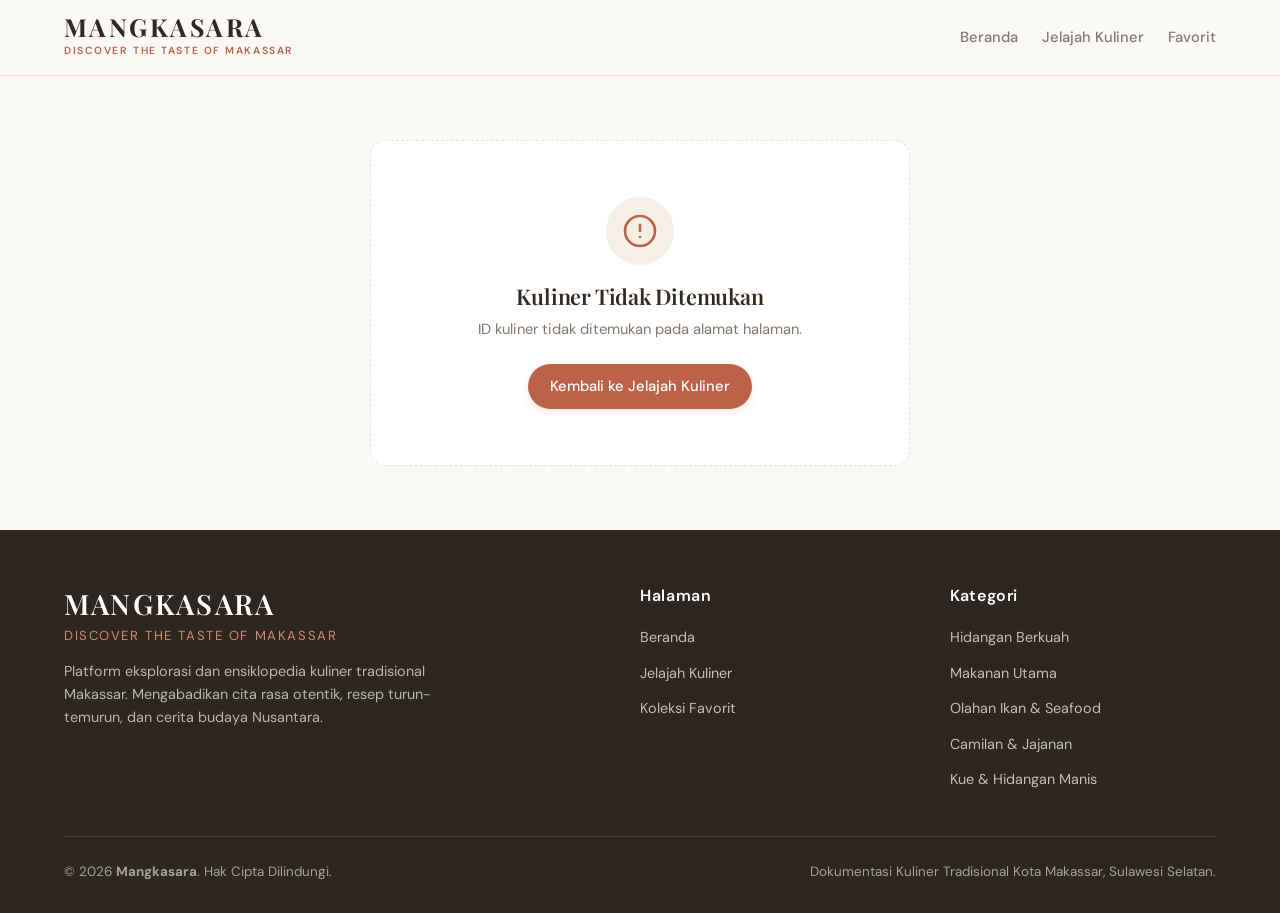
==== commit 7101bc65: "Front-End V 1.1" ====
--- a/detail.html
+++ b/detail.html
@@ -58,18 +58,11 @@
     </div>
   </header>
 
-  <div class="nav-backdrop"></div>
-
   <main>
-    <!--
-      Kontainer utama konten detail makanan.
-      Jika ID kuliner tidak ditemukan di dataset, fungsi renderNotFound()
-      pada detail.js akan mengganti isi elemen ini dengan pesan error yang ramah.
-    -->
     <div id="detail-content-area" class="container">
       <!--
         ========================================================================
-        BREADCRUMB & NAVIGASI KEMBALI
+        BREADCRUMB & NAVIGASI
         ========================================================================
       -->
       <div class="detail-breadcrumb-bar">
@@ -90,7 +83,6 @@
         ========================================================================
       -->
       <section class="detail-hero-grid" aria-labelledby="detail-food-title">
-        <!-- Kolom Foto Kuliner -->
         <div class="detail-media-container">
           <img 
             id="detail-food-image" 
@@ -100,14 +92,12 @@
           />
         </div>
 
-        <!-- Kolom Info Header & Aksi Favorit -->
         <div class="detail-info">
           <div class="detail-meta-row">
             <a id="detail-category-badge" href="explore.html" class="detail-category-badge">
               Kategori Kuliner
             </a>
 
-            <!-- Tombol Favorit Interaktif Halaman Detail -->
             <button 
               type="button" 
               id="btn-detail-fav-toggle" 
@@ -124,7 +114,6 @@
           <h1 id="detail-food-title" class="detail-title font-serif">Nama Kuliner</h1>
           <p id="detail-food-lead" class="detail-lead">Ringkasan deskripsi kuliner.</p>
 
-          <!-- Kartu Karakteristik & Cita Rasa -->
           <div class="detail-characteristics-card">
             <h4>Karakteristik & Cita Rasa</h4>
             <p id="detail-food-characteristics">Memuat karakteristik rasa...</p>
@@ -140,7 +129,6 @@
       <div class="detail-content-layout">
         <!-- Kolom Kiri: Deskripsi Lengkap & Cerita Sejarah Budaya -->
         <div class="detail-main-text">
-          <!-- Blok Deskripsi Lengkap -->
           <div class="detail-section-block">
             <h2 class="detail-heading font-serif">Tentang Hidangan Ini</h2>
             <div id="detail-food-description" class="detail-prose">
@@ -156,20 +144,17 @@
           <div id="detail-history-block" class="detail-section-block" style="display: none;">
             <div class="detail-history-box">
               <h3 class="font-serif">
-                <span aria-hidden="true">🏛️</span>
                 <span>Sejarah & Latar Belakang Budaya</span>
               </h3>
-              <p id="detail-food-history" class="detail-prose" style="margin-top: 10px;"></p>
+              <p id="detail-food-history" class="detail-prose" style="margin-top: 8px;"></p>
             </div>
           </div>
         </div>
 
         <!-- Kolom Kanan: Bahan Utama & Referensi Sumber -->
         <aside class="detail-sidebar" aria-label="Informasi Bahan dan Sumber">
-          <!-- Kotak Bahan-Bahan Utama -->
           <div class="sidebar-box">
             <h3 class="sidebar-box-title font-serif">
-              <span aria-hidden="true">🧂</span>
               <span>Bahan Utama</span>
             </h3>
             <ul id="detail-ingredients-list" class="ingredients-list">
@@ -184,7 +169,6 @@
           -->
           <div id="detail-sources-block" class="sidebar-box" style="display: none;">
             <h3 class="sidebar-box-title font-serif">
-              <span aria-hidden="true">📖</span>
               <span>Referensi & Sumber</span>
             </h3>
             <ul id="detail-sources-list" class="sources-list"></ul>
@@ -198,17 +182,16 @@
         ========================================================================
       -->
       <section class="section" style="padding-top: 24px; border-top: 1px solid var(--color-border);" aria-labelledby="related-heading">
-        <div style="display: flex; align-items: center; justify-content: space-between; margin-bottom: 28px;">
+        <div style="display: flex; align-items: center; justify-content: space-between; margin-bottom: 24px;">
           <div>
             <span class="section-badge">Kategori Serupa</span>
-            <h2 id="related-heading" class="font-serif" style="font-size: 1.8rem;">Kuliner Terkait</h2>
+            <h2 id="related-heading" class="font-serif" style="font-size: 1.75rem;">Kuliner Terkait</h2>
           </div>
           <a href="explore.html" class="btn btn-secondary btn-sm">
             <span>Lihat Semua Kuliner</span>
           </a>
         </div>
 
-        <!-- Grid kuliner terkait (diisi oleh detail.js) -->
         <div id="related-foods-grid" class="food-grid"></div>
       </section>
     </div>
@@ -262,6 +245,7 @@
   <script src="js/data/categories.js"></script>
   <script src="js/data/foods.js"></script>
   <script src="js/utils/storage.js"></script>
+  <script src="js/components/page-transition.js"></script>
   <script src="js/components/food-card.js"></script>
   <script src="js/components/navbar.js"></script>
   <script src="js/pages/detail.js"></script>
--- a/css/style.css
+++ b/css/style.css
@@ -5,8 +5,9 @@
  * File ini mendefinisikan:
  * 1. Design Tokens (Variabel CSS untuk warna, font, radius, dan bayangan).
  * 2. CSS Reset modern untuk konsistensi antar-browser.
- * 3. Tipografi hirarki (Playfair Display untuk judul, DM Sans untuk teks isi).
+ * 3. Tipografi hirarki editorial (Playfair Display untuk judul, DM Sans untuk teks isi).
  * 4. Komposisi layout container dan section grid.
+ * 5. Indikator garis progres navigasi & animasi entrance halus.
  * ==============================================================================
  */
 
@@ -18,11 +19,6 @@
 /* -------------------------------------------------------------------------- */
 /* 2. DESIGN TOKENS (CSS VARIABLES)                                           */
 /* -------------------------------------------------------------------------- */
-/*
-  CSS Custom Properties (:root) memungkinkan kita menggunakan nilai warna
-  yang seragam di seluruh aplikasi. Jika ada penyesuaian tema di kemudian hari,
-  tim hanya perlu memperbarui nilai variabel di blok ini.
-*/
 :root {
   /* Palet Warna Mandatori Sesuai PRD */
   --color-bg: #FBF9F5;              /* Warm cream: Latar belakang utama halaman */
@@ -49,25 +45,25 @@
   --container-max-width: 1200px;
   --header-height: 76px;
   
-  /* Efek Bayangan (Box Shadows) yang Halus */
-  --shadow-subtle: 0 2px 8px rgba(48, 40, 33, 0.04);
-  --shadow-card: 0 4px 20px rgba(48, 40, 33, 0.06);
-  --shadow-hover: 0 10px 30px rgba(189, 98, 73, 0.12);
-  --shadow-modal: 0 20px 40px rgba(45, 38, 33, 0.25);
-
-  /* Radius Sudut (Border Radius) yang Lembut */
-  --radius-sm: 6px;
-  --radius-md: 12px;
-  --radius-lg: 18px;
+  /* Efek Bayangan Lembut & Halus (Restrained Shadows) */
+  --shadow-subtle: 0 1px 4px rgba(48, 40, 33, 0.03);
+  --shadow-card: 0 3px 12px rgba(48, 40, 33, 0.05);
+  --shadow-hover: 0 8px 24px rgba(189, 98, 73, 0.09);
+  --shadow-modal: 0 16px 40px rgba(45, 38, 33, 0.2);
+
+  /* Radius Sudut (Border Radius) Elegan */
+  --radius-sm: 4px;
+  --radius-md: 10px;
+  --radius-lg: 16px;
   --radius-full: 9999px;
 
   /* Transisi Halus */
-  --transition-fast: 0.2s ease;
-  --transition-normal: 0.3s cubic-bezier(0.16, 1, 0.3, 1);
-}
-
-/* -------------------------------------------------------------------------- */
-/* 3. MODERN CSS RESET                                                        */
+  --transition-fast: 0.18s ease;
+  --transition-normal: 0.28s cubic-bezier(0.16, 1, 0.3, 1);
+}
+
+/* -------------------------------------------------------------------------- */
+/* 3. MODERN CSS RESET & AKSESIBILITAS                                        */
 /* -------------------------------------------------------------------------- */
 *,
 *::before,
@@ -136,7 +132,67 @@
 }
 
 /* -------------------------------------------------------------------------- */
-/* 4. TIPOGRAFI HIRARKI (EDITORIAL CULINARY STYLE)                            */
+/* 4. INDIKATOR PROGRES NAVIGASI & ANIMASI ENTRANCE                           */
+/* -------------------------------------------------------------------------- */
+/*
+  Garis terracotta sangat tipis di bagian atas viewport saat navigasi antar-halaman.
+  Memberikan kepastian visual responsif tanpa menutupi konten (non-blocking).
+*/
+#page-progress-bar {
+  position: fixed;
+  top: 0;
+  left: 0;
+  height: 2.5px;
+  width: 0%;
+  background-color: var(--color-primary);
+  z-index: 9999;
+  opacity: 0;
+  pointer-events: none;
+  transition: width 0.28s cubic-bezier(0.1, 0.8, 0.2, 1), opacity 0.18s ease;
+}
+
+#page-progress-bar.is-active {
+  opacity: 1;
+}
+
+/* Animasi masuk konten halaman (halus, singkat, tanpa layout shift) */
+.page-content-enter {
+  animation: pageEntrance 0.3s cubic-bezier(0.16, 1, 0.3, 1) forwards;
+}
+
+@keyframes pageEntrance {
+  from {
+    opacity: 0;
+    transform: translateY(5px);
+  }
+  to {
+    opacity: 1;
+    transform: translateY(0);
+  }
+}
+
+/* Dukungan Aksesibilitas prefers-reduced-motion */
+@media (prefers-reduced-motion: reduce) {
+  html {
+    scroll-behavior: auto !important;
+  }
+  .page-content-enter {
+    animation: none !important;
+    opacity: 1 !important;
+    transform: none !important;
+  }
+  #page-progress-bar {
+    transition: none !important;
+  }
+  * {
+    animation-duration: 0.01ms !important;
+    animation-iteration-count: 1 !important;
+    transition-duration: 0.01ms !important;
+  }
+}
+
+/* -------------------------------------------------------------------------- */
+/* 5. TIPOGRAFI HIRARKI (EDITORIAL CULINARY STYLE)                            */
 /* -------------------------------------------------------------------------- */
 h1, h2, h3, h4, .font-serif {
   font-family: var(--font-serif);
@@ -151,16 +207,16 @@
 }
 
 h2 {
-  font-size: clamp(1.8rem, 2.5vw + 0.8rem, 2.4rem);
+  font-size: clamp(1.75rem, 2.5vw + 0.8rem, 2.35rem);
   letter-spacing: -0.01em;
 }
 
 h3 {
-  font-size: 1.4rem;
+  font-size: 1.35rem;
 }
 
 h4 {
-  font-size: 1.15rem;
+  font-size: 1.1rem;
 }
 
 p {
@@ -181,13 +237,8 @@
 }
 
 /* -------------------------------------------------------------------------- */
-/* 5. STRUKTUR CONTAINER & SECTION                                            */
-/* -------------------------------------------------------------------------- */
-/*
-  Container digunakan untuk membungkus konten utama agar tidak melebar
-  melebihi batas maksimal layar lebar (1200px) dan memiliki padding kiri-kanan
-  yang nyaman di layar mobile.
-*/
+/* 6. STRUKTUR CONTAINER & SECTION                                            */
+/* -------------------------------------------------------------------------- */
 .container {
   width: 100%;
   max-width: var(--container-max-width);
@@ -198,8 +249,8 @@
 }
 
 .section {
-  padding-top: 72px;
-  padding-bottom: 72px;
+  padding-top: 64px;
+  padding-bottom: 64px;
 }
 
 .section-alt {
@@ -213,41 +264,44 @@
   max-width: 680px;
   margin-left: auto;
   margin-right: auto;
-  margin-bottom: 48px;
-}
-
+  margin-bottom: 44px;
+}
+
+/* Badge kategori/seksi editorial bersih (tanpa dekorasi berlebihan) */
 .section-badge {
   display: inline-block;
-  font-size: 0.8rem;
+  font-size: 0.76rem;
   font-weight: 600;
   text-transform: uppercase;
   letter-spacing: 0.12em;
   color: var(--color-primary);
-  background-color: rgba(189, 98, 73, 0.08);
-  padding: 6px 14px;
-  border-radius: var(--radius-full);
-  margin-bottom: 14px;
+  background-color: rgba(189, 98, 73, 0.07);
+  padding: 5px 12px;
+  border-radius: var(--radius-sm);
+  margin-bottom: 12px;
+  border: 1px solid rgba(189, 98, 73, 0.14);
 }
 
 .section-title {
-  margin-bottom: 14px;
+  margin-bottom: 12px;
 }
 
 .section-subtitle {
   color: var(--color-muted);
-  font-size: 1.05rem;
-}
-
-/* -------------------------------------------------------------------------- */
-/* 6. TOMBOL (BUTTONS)                                                        */
+  font-size: 1.02rem;
+  line-height: 1.6;
+}
+
+/* -------------------------------------------------------------------------- */
+/* 7. TOMBOL (BUTTONS)                                                        */
 /* -------------------------------------------------------------------------- */
 .btn {
   display: inline-flex;
   align-items: center;
   justify-content: center;
-  gap: 10px;
-  padding: 12px 24px;
-  font-size: 0.95rem;
+  gap: 8px;
+  padding: 11px 22px;
+  font-size: 0.92rem;
   font-weight: 500;
   border-radius: var(--radius-full);
   transition: all var(--transition-fast);
@@ -256,21 +310,21 @@
 }
 
 .btn:focus-visible {
-  outline: 3px solid var(--color-primary-soft);
+  outline: 2px solid var(--color-primary);
   outline-offset: 2px;
 }
 
 .btn-primary {
   background-color: var(--color-primary);
   color: #FFFFFF;
-  box-shadow: 0 4px 14px rgba(189, 98, 73, 0.25);
+  box-shadow: 0 2px 8px rgba(189, 98, 73, 0.2);
 }
 
 .btn-primary:hover {
   background-color: #A9533B;
   color: #FFFFFF;
-  transform: translateY(-2px);
-  box-shadow: 0 6px 20px rgba(189, 98, 73, 0.35);
+  transform: translateY(-1px);
+  box-shadow: 0 4px 14px rgba(189, 98, 73, 0.28);
 }
 
 .btn-secondary {
@@ -297,11 +351,11 @@
 }
 
 .btn-sm {
-  padding: 8px 16px;
-  font-size: 0.85rem;
+  padding: 7px 14px;
+  font-size: 0.82rem;
 }
 
 .btn-lg {
-  padding: 14px 30px;
-  font-size: 1.05rem;
-}
+  padding: 13px 26px;
+  font-size: 1rem;
+}
--- a/css/components.css
+++ b/css/components.css
@@ -1,17 +1,19 @@
 /**
  * ==============================================================================
- * MANGKASARA — STYLESHEET KOMPONEN UI
+ * MANGKASARA — STYLESHEET KOMPONEN UI (REFINED EDITORIAL STYLE)
  * ==============================================================================
- * File ini mengatur gaya tampilan untuk komponen-komponen antarmuka:
+ * Mengatur gaya tampilan antarmuka yang bersih, elegan, dan profesional:
  * 1. Navbar & Header Navigasi.
- * 2. Food Card (Kartu Makanan) & Tag Kuliner.
- * 3. Category Card (Kartu Kategori).
- * 4. Hero Section & Media Komposisi.
- * 5. Explore Toolbar (Pencarian & Pill Filter Kategori).
- * 6. Modal / Pop-up Random Culinary.
- * 7. Halaman Detail Kuliner (Hero, Bahan, Cerita Budaya, Sumber).
- * 8. Halaman Favorit (Empty State & Manajemen Koleksi).
- * 9. Footer Editorial.
+ * 2. Hero Section & Media Komposisi Fotografi.
+ * 3. Pilar Pengenalan Nilai Budaya (Editorial Numbering).
+ * 4. Food Card (Kartu Makanan) & Badge Kategori Netral.
+ * 5. Kategori Kuliner Editorial (01 - 05, tanpa emoji).
+ * 6. Kutipan Budaya Editorial.
+ * 7. Explore Toolbar (Pencarian & Pill Filter Kategori).
+ * 8. Empty State Minimalis & Modal Random Culinary.
+ * 9. Halaman Detail Kuliner (Ensiklopedia).
+ * 10. Halaman Favorit (Koleksi Tersimpan).
+ * 11. Footer Editorial.
  * ==============================================================================
  */
 
@@ -22,7 +24,7 @@
   position: sticky;
   top: 0;
   z-index: 100;
-  background-color: rgba(251, 249, 245, 0.95);
+  background-color: rgba(251, 249, 245, 0.96);
   backdrop-filter: blur(8px);
   -webkit-backdrop-filter: blur(8px);
   border-bottom: 1px solid var(--color-border);
@@ -35,6 +37,7 @@
   align-items: center;
   justify-content: space-between;
   height: 100%;
+  position: relative;
 }
 
 /* Brand Wordmark Mangkasara */
@@ -46,17 +49,17 @@
 
 .brand-wordmark {
   font-family: var(--font-serif);
-  font-size: 1.6rem;
+  font-size: 1.55rem;
   font-weight: 700;
-  letter-spacing: 0.12em;
+  letter-spacing: 0.1em;
   color: var(--color-text);
   line-height: 1;
 }
 
 .brand-tagline {
-  font-size: 0.68rem;
+  font-size: 0.65rem;
   text-transform: uppercase;
-  letter-spacing: 0.14em;
+  letter-spacing: 0.15em;
   color: var(--color-primary);
   font-weight: 600;
   margin-top: 3px;
@@ -72,15 +75,15 @@
 .nav-list {
   display: flex;
   align-items: center;
-  gap: 28px;
+  gap: 24px;
 }
 
 .nav-link {
   position: relative;
-  font-size: 0.95rem;
+  font-size: 0.92rem;
   font-weight: 500;
   color: var(--color-muted);
-  padding: 8px 0;
+  padding: 6px 0;
   transition: color var(--transition-fast);
   display: inline-flex;
   align-items: center;
@@ -96,7 +99,6 @@
   font-weight: 600;
 }
 
-/* Garis bawah animasi untuk link aktif */
 .nav-link.active::after {
   content: '';
   position: absolute;
@@ -116,7 +118,7 @@
   min-width: 18px;
   height: 18px;
   padding: 0 5px;
-  font-size: 0.72rem;
+  font-size: 0.7rem;
   font-weight: 700;
   color: #FFFFFF;
   background-color: var(--color-primary);
@@ -126,7 +128,7 @@
 
 /* Tombol Hamburger Menu Mobile */
 .btn-mobile-menu {
-  display: none; /* Disembunyikan di desktop */
+  display: none;
   flex-direction: column;
   justify-content: center;
   gap: 5px;
@@ -144,7 +146,7 @@
   height: 2px;
   background-color: var(--color-text);
   border-radius: 2px;
-  transition: transform 0.3s ease, opacity 0.3s ease;
+  transition: transform 0.25s ease, opacity 0.25s ease;
 }
 
 .btn-mobile-menu.is-active span:nth-child(1) {
@@ -157,16 +159,12 @@
   transform: translateY(-7px) rotate(-45deg);
 }
 
-.nav-backdrop {
-  display: none;
-}
-
 /* -------------------------------------------------------------------------- */
 /* 2. HERO SECTION HOMEPAGE                                                   */
 /* -------------------------------------------------------------------------- */
 .hero-section {
-  padding-top: 56px;
-  padding-bottom: 72px;
+  padding-top: 52px;
+  padding-bottom: 68px;
   overflow: hidden;
 }
 
@@ -182,21 +180,21 @@
 }
 
 .hero-badge {
-  display: inline-flex;
-  align-items: center;
-  gap: 8px;
-  font-size: 0.85rem;
+  display: inline-block;
+  font-size: 0.78rem;
   font-weight: 600;
+  letter-spacing: 0.1em;
+  text-transform: uppercase;
   color: var(--color-primary);
   background-color: rgba(189, 98, 73, 0.08);
   border: 1px solid rgba(189, 98, 73, 0.18);
-  padding: 6px 16px;
-  border-radius: var(--radius-full);
-  margin-bottom: 20px;
+  padding: 5px 14px;
+  border-radius: var(--radius-sm);
+  margin-bottom: 18px;
 }
 
 .hero-title {
-  font-size: clamp(2.4rem, 4.5vw, 3.6rem);
+  font-size: clamp(2.4rem, 4.2vw, 3.5rem);
   line-height: 1.15;
   margin-bottom: 20px;
   color: var(--color-text);
@@ -208,7 +206,7 @@
 }
 
 .hero-description {
-  font-size: 1.15rem;
+  font-size: 1.12rem;
   color: var(--color-muted);
   line-height: 1.65;
   margin-bottom: 32px;
@@ -217,7 +215,7 @@
 .hero-actions {
   display: flex;
   align-items: center;
-  gap: 16px;
+  gap: 14px;
   flex-wrap: wrap;
 }
 
@@ -233,64 +231,61 @@
   box-shadow: var(--shadow-card);
   border: 1px solid var(--color-border);
   background-color: var(--color-section);
-  aspect-ratio: 4 / 3.8;
+  aspect-ratio: 4 / 3.7;
 }
 
 .hero-image {
   width: 100%;
   height: 100%;
   object-fit: cover;
-  transition: transform 0.8s cubic-bezier(0.16, 1, 0.3, 1);
+  transition: transform 0.6s cubic-bezier(0.16, 1, 0.3, 1);
 }
 
 .hero-image-wrapper:hover .hero-image {
-  transform: scale(1.03);
-}
-
-/* Badge Mengambang pada Hero Media */
+  transform: scale(1.02);
+}
+
+/* Kartu Mengambang Minimalis pada Hero Media */
 .hero-floating-card {
   position: absolute;
-  bottom: -20px;
-  left: -20px;
+  bottom: -16px;
+  left: -16px;
   background-color: #FFFFFF;
-  padding: 14px 20px;
+  padding: 12px 18px;
   border-radius: var(--radius-md);
-  box-shadow: 0 10px 25px rgba(48, 40, 33, 0.1);
+  box-shadow: 0 8px 24px rgba(48, 40, 33, 0.08);
   border: 1px solid var(--color-border);
   display: flex;
   align-items: center;
   gap: 12px;
-  max-width: 260px;
-}
-
-.floating-icon {
-  width: 40px;
-  height: 40px;
-  border-radius: var(--radius-full);
-  background-color: rgba(189, 98, 73, 0.1);
-  color: var(--color-primary);
-  display: flex;
-  align-items: center;
-  justify-content: center;
-  font-size: 1.2rem;
+  max-width: 270px;
+}
+
+.floating-accent-line {
+  width: 3px;
+  height: 32px;
+  border-radius: 2px;
+  background-color: var(--color-primary);
   flex-shrink: 0;
 }
 
 .floating-text h4 {
-  font-size: 0.9rem;
+  font-size: 0.88rem;
   font-family: var(--font-sans);
   font-weight: 700;
   margin-bottom: 2px;
+  color: var(--color-text);
 }
 
 .floating-text p {
-  font-size: 0.75rem;
+  font-size: 0.74rem;
   color: var(--color-muted);
   margin: 0;
-}
-
-/* -------------------------------------------------------------------------- */
-/* 3. INTRODUCTION / PILLARS SECTION                                          */
+  line-height: 1.4;
+}
+
+/* -------------------------------------------------------------------------- */
+/* 3. INTRODUCTION / PILLARS SECTION (EDITORIAL NUMBERING)                    */
 /* -------------------------------------------------------------------------- */
 .pillars-grid {
   display: grid;
@@ -304,31 +299,31 @@
   border-radius: var(--radius-md);
   border: 1px solid var(--color-border);
   box-shadow: var(--shadow-subtle);
-  transition: transform var(--transition-fast), box-shadow var(--transition-fast);
+  transition: transform var(--transition-fast), border-color var(--transition-fast), box-shadow var(--transition-fast);
+  display: flex;
+  flex-direction: column;
 }
 
 .pillar-card:hover {
-  transform: translateY(-4px);
+  transform: translateY(-3px);
+  border-color: var(--color-primary-soft);
   box-shadow: var(--shadow-card);
-  border-color: var(--color-primary-soft);
-}
-
-.pillar-icon {
-  width: 52px;
-  height: 52px;
-  border-radius: var(--radius-md);
-  background-color: var(--color-section);
-  color: var(--color-primary);
-  display: flex;
-  align-items: center;
-  justify-content: center;
-  font-size: 1.5rem;
-  margin-bottom: 20px;
+}
+
+.pillar-num {
+  font-size: 1.6rem;
+  font-family: var(--font-serif);
+  font-weight: 700;
+  color: var(--color-primary);
+  margin-bottom: 12px;
+  display: block;
+  letter-spacing: 0.04em;
 }
 
 .pillar-title {
   font-size: 1.25rem;
   margin-bottom: 10px;
+  color: var(--color-text);
 }
 
 .pillar-desc {
@@ -340,15 +335,10 @@
 /* -------------------------------------------------------------------------- */
 /* 4. FOOD CARD COMPONENT (KARTU KULINER)                                     */
 /* -------------------------------------------------------------------------- */
-/*
-  CSS Grid untuk kumpulan kartu makanan.
-  Menggunakan repeat(auto-fill, minmax(320px, 1fr)) agar jumlah kolom
-  menyesuaikan lebar layar secara fleksibel.
-*/
 .food-grid {
   display: grid;
   grid-template-columns: repeat(3, 1fr);
-  gap: 30px;
+  gap: 28px;
 }
 
 .food-card {
@@ -364,7 +354,7 @@
 }
 
 .food-card:hover {
-  transform: translateY(-6px);
+  transform: translateY(-4px);
   box-shadow: var(--shadow-hover);
   border-color: var(--color-primary-soft);
 }
@@ -387,76 +377,85 @@
   width: 100%;
   height: 100%;
   object-fit: cover;
-  transition: transform 0.6s cubic-bezier(0.16, 1, 0.3, 1);
+  transition: transform 0.5s cubic-bezier(0.16, 1, 0.3, 1);
 }
 
 .food-card:hover .food-card-image {
-  transform: scale(1.06);
-}
-
+  transform: scale(1.03);
+}
+
+/* Lencana Kategori Refined (Editorial Minimalis) */
 .food-category-badge {
   position: absolute;
-  top: 14px;
-  left: 14px;
-  background-color: rgba(45, 38, 33, 0.85);
-  backdrop-filter: blur(4px);
-  color: #FFFFFF;
+  top: 12px;
+  left: 12px;
+  background-color: rgba(251, 249, 245, 0.94);
+  backdrop-filter: blur(6px);
+  -webkit-backdrop-filter: blur(6px);
+  color: var(--color-primary);
   font-size: 0.72rem;
   font-weight: 600;
   text-transform: uppercase;
   letter-spacing: 0.08em;
-  padding: 5px 12px;
-  border-radius: var(--radius-full);
+  padding: 4px 10px;
+  border-radius: var(--radius-sm);
+  border: 1px solid rgba(233, 226, 217, 0.9);
   z-index: 2;
-  box-shadow: 0 2px 6px rgba(0, 0, 0, 0.2);
-}
-
-/* Tombol Favorit (Love Icon) pada Card */
+  box-shadow: 0 2px 8px rgba(48, 40, 33, 0.06);
+}
+
+/* Tombol Favorit (Love Icon) Refined */
 .btn-favorite-toggle {
   position: absolute;
   top: 12px;
   right: 12px;
-  width: 38px;
-  height: 38px;
+  width: 36px;
+  height: 36px;
   border-radius: var(--radius-full);
-  background-color: rgba(255, 255, 255, 0.9);
+  background-color: rgba(255, 255, 255, 0.92);
   backdrop-filter: blur(4px);
+  -webkit-backdrop-filter: blur(4px);
+  border: 1px solid var(--color-border);
   display: flex;
   align-items: center;
   justify-content: center;
-  box-shadow: 0 2px 8px rgba(0, 0, 0, 0.12);
+  box-shadow: 0 2px 8px rgba(48, 40, 33, 0.08);
   z-index: 2;
-  transition: transform var(--transition-fast), background-color var(--transition-fast);
+  transition: transform var(--transition-fast), background-color var(--transition-fast), border-color var(--transition-fast);
 }
 
 .btn-favorite-toggle:hover {
-  transform: scale(1.1);
+  transform: scale(1.06);
   background-color: #FFFFFF;
+  border-color: var(--color-primary-soft);
 }
 
 .btn-favorite-toggle .heart-icon {
   fill: transparent;
-  stroke: var(--color-text);
+  stroke: var(--color-muted);
   stroke-width: 2;
-  transition: fill 0.25s ease, stroke 0.25s ease, transform 0.25s ease;
-}
-
-/* Status Ketika Makanan Sudah Masuk Favorit */
+  transition: fill 0.22s ease, stroke 0.22s ease, transform 0.22s ease;
+}
+
+.btn-favorite-toggle:hover .heart-icon {
+  stroke: var(--color-primary);
+}
+
 .btn-favorite-toggle.is-favorite .heart-icon {
   fill: var(--color-danger);
   stroke: var(--color-danger);
-  transform: scale(1.08);
+  transform: scale(1.05);
 }
 
 .food-card-content {
-  padding: 22px;
+  padding: 20px;
   display: flex;
   flex-direction: column;
   flex: 1 0 auto;
 }
 
 .food-card-title {
-  font-size: 1.28rem;
+  font-size: 1.25rem;
   margin-bottom: 8px;
   line-height: 1.3;
 }
@@ -473,7 +472,7 @@
   font-size: 0.88rem;
   color: var(--color-muted);
   line-height: 1.55;
-  margin-bottom: 18px;
+  margin-bottom: 16px;
   display: -webkit-box;
   -webkit-line-clamp: 2;
   -webkit-box-orient: vertical;
@@ -509,7 +508,7 @@
   display: inline-flex;
   align-items: center;
   gap: 6px;
-  font-size: 0.85rem;
+  font-size: 0.84rem;
   font-weight: 600;
   color: var(--color-primary);
   transition: gap var(--transition-fast), color var(--transition-fast);
@@ -521,60 +520,123 @@
 }
 
 /* -------------------------------------------------------------------------- */
-/* 5. CATEGORY SECTION & CARDS                                                */
-/* -------------------------------------------------------------------------- */
+/* 5. CATEGORY SECTION & EDITORIAL CARDS                                      */
+/* -------------------------------------------------------------------------- */
+#categories {
+  scroll-margin-top: calc(var(--header-height) + 24px);
+}
+
 .categories-grid {
   display: grid;
   grid-template-columns: repeat(5, 1fr);
-  gap: 20px;
+  gap: 18px;
 }
 
 .category-card {
   background-color: #FFFFFF;
   border: 1px solid var(--color-border);
   border-radius: var(--radius-md);
-  padding: 24px 18px;
-  text-align: center;
+  padding: 24px 20px;
   text-decoration: none;
-  transition: all var(--transition-normal);
+  transition: transform var(--transition-normal), border-color var(--transition-fast), box-shadow var(--transition-normal);
   display: flex;
   flex-direction: column;
-  align-items: center;
+  justify-content: space-between;
+  min-height: 220px;
+  position: relative;
 }
 
 .category-card:hover {
   transform: translateY(-4px);
-  border-color: var(--color-primary);
-  box-shadow: var(--shadow-card);
-}
-
-.category-icon-box {
-  width: 56px;
-  height: 56px;
-  border-radius: var(--radius-full);
-  background-color: var(--color-section);
-  display: flex;
-  align-items: center;
-  justify-content: center;
-  font-size: 1.8rem;
-  margin-bottom: 14px;
-  transition: background-color var(--transition-fast);
-}
-
-.category-card:hover .category-icon-box {
-  background-color: rgba(189, 98, 73, 0.12);
-}
-
-.category-card-name {
-  font-size: 1.05rem;
+  border-color: var(--color-primary-soft);
+  box-shadow: 0 8px 24px rgba(189, 98, 73, 0.08);
+}
+
+.category-card-top {
+  display: flex;
+  align-items: center;
+  justify-content: space-between;
+  margin-bottom: 16px;
+}
+
+.category-index {
   font-family: var(--font-serif);
-  color: var(--color-text);
-  margin-bottom: 6px;
+  font-size: 1.15rem;
+  font-weight: 700;
+  color: var(--color-primary);
+  letter-spacing: 0.05em;
 }
 
 .category-card-count {
   font-size: 0.78rem;
-  color: var(--color-muted);
+  font-weight: 500;
+  color: var(--color-muted);
+  background-color: var(--color-section);
+  padding: 3px 10px;
+  border-radius: var(--radius-full);
+}
+
+.category-card-name {
+  font-size: 1.15rem;
+  font-family: var(--font-serif);
+  color: var(--color-text);
+  line-height: 1.3;
+  margin-bottom: 10px;
+  transition: color var(--transition-fast);
+}
+
+.category-card:hover .category-card-name {
+  color: var(--color-primary);
+}
+
+.category-card-desc {
+  font-size: 0.85rem;
+  color: var(--color-muted);
+  line-height: 1.5;
+  margin-bottom: 18px;
+  flex: 1 0 auto;
+}
+
+.category-card-action {
+  display: inline-flex;
+  align-items: center;
+  gap: 6px;
+  font-size: 0.82rem;
+  font-weight: 600;
+  color: var(--color-primary);
+  padding-top: 12px;
+  border-top: 1px dashed var(--color-border);
+  transition: gap var(--transition-fast);
+}
+
+.category-card:hover .category-card-action {
+  gap: 10px;
+}
+
+.categories-footer-prompt {
+  margin-top: 40px;
+  text-align: center;
+  display: flex;
+  align-items: center;
+  justify-content: center;
+  gap: 12px;
+  flex-wrap: wrap;
+  font-size: 0.95rem;
+  color: var(--color-muted);
+}
+
+.link-editorial-arrow {
+  color: var(--color-primary);
+  font-weight: 600;
+  display: inline-flex;
+  align-items: center;
+  gap: 6px;
+  transition: gap var(--transition-fast), color var(--transition-fast);
+}
+
+.link-editorial-arrow:hover {
+  color: #A9533B;
+  gap: 10px;
 }
 
 /* -------------------------------------------------------------------------- */
@@ -593,16 +655,16 @@
 
 .quote-symbol {
   font-family: var(--font-serif);
-  font-size: 4rem;
+  font-size: 3.5rem;
   color: var(--color-primary-soft);
   opacity: 0.35;
   line-height: 1;
-  margin-bottom: -16px;
+  margin-bottom: -12px;
 }
 
 .editorial-text {
   font-family: var(--font-serif);
-  font-size: 1.45rem;
+  font-size: 1.4rem;
   line-height: 1.6;
   color: var(--color-text);
   font-style: italic;
@@ -610,7 +672,7 @@
 }
 
 .editorial-author {
-  font-size: 0.9rem;
+  font-size: 0.88rem;
   text-transform: uppercase;
   letter-spacing: 0.12em;
   font-weight: 600;
@@ -625,7 +687,7 @@
   border: 1px solid var(--color-border);
   border-radius: var(--radius-lg);
   padding: 24px;
-  margin-bottom: 40px;
+  margin-bottom: 36px;
   box-shadow: var(--shadow-subtle);
 }
 
@@ -633,7 +695,7 @@
   display: flex;
   align-items: center;
   gap: 16px;
-  margin-bottom: 24px;
+  margin-bottom: 22px;
 }
 
 .search-input-wrapper {
@@ -652,12 +714,12 @@
 
 .search-input {
   width: 100%;
-  height: 52px;
-  padding: 0 48px 0 50px;
+  height: 50px;
+  padding: 0 46px 0 48px;
   border: 1px solid var(--color-border);
   border-radius: var(--radius-full);
   background-color: var(--color-bg);
-  font-size: 1rem;
+  font-size: 0.98rem;
   color: var(--color-text);
   transition: all var(--transition-fast);
 }
@@ -666,12 +728,12 @@
   outline: none;
   border-color: var(--color-primary);
   background-color: #FFFFFF;
-  box-shadow: 0 0 0 4px rgba(189, 98, 73, 0.12);
+  box-shadow: 0 0 0 3px rgba(189, 98, 73, 0.12);
 }
 
 .btn-clear-search {
   position: absolute;
-  right: 16px;
+  right: 14px;
   top: 50%;
   transform: translateY(-50%);
   color: var(--color-muted);
@@ -681,13 +743,13 @@
   display: none;
   align-items: center;
   justify-content: center;
+  font-size: 0.9rem;
 }
 
 .btn-clear-search:hover {
   color: var(--color-text);
 }
 
-/* Tombol Aksi Samping Toolbar */
 .toolbar-actions {
   display: flex;
   gap: 12px;
@@ -705,13 +767,13 @@
 .category-pills-list {
   display: flex;
   align-items: center;
-  gap: 10px;
+  gap: 8px;
   flex-wrap: wrap;
 }
 
 .btn-category-pill {
-  padding: 8px 18px;
-  font-size: 0.88rem;
+  padding: 7px 16px;
+  font-size: 0.86rem;
   font-weight: 500;
   border-radius: var(--radius-full);
   background-color: var(--color-bg);
@@ -729,16 +791,16 @@
   background-color: var(--color-primary);
   color: #FFFFFF;
   border-color: var(--color-primary);
-  box-shadow: 0 3px 10px rgba(189, 98, 73, 0.28);
+  box-shadow: 0 2px 8px rgba(189, 98, 73, 0.22);
 }
 
 .btn-reset-filter {
-  font-size: 0.85rem;
+  font-size: 0.84rem;
   color: var(--color-muted);
   display: inline-flex;
   align-items: center;
   gap: 6px;
-  padding: 8px 14px;
+  padding: 7px 14px;
   border-radius: var(--radius-full);
   border: 1px dashed var(--color-border);
   transition: all var(--transition-fast);
@@ -750,63 +812,59 @@
   background-color: rgba(189, 98, 73, 0.04);
 }
 
-/* Status Jumlah Hasil Pencarian */
 .explore-results-status {
   display: flex;
   align-items: center;
   justify-content: space-between;
   margin-bottom: 24px;
-  font-size: 0.95rem;
-  color: var(--color-muted);
-}
-
-/* -------------------------------------------------------------------------- */
-/* 8. EMPTY STATE COMPONENT                                                   */
+  font-size: 0.92rem;
+  color: var(--color-muted);
+}
+
+/* -------------------------------------------------------------------------- */
+/* 8. EMPTY STATE & MODAL RANDOM CULINARY                                     */
 /* -------------------------------------------------------------------------- */
 .empty-state {
   text-align: center;
-  padding: 64px 24px;
+  padding: 56px 24px;
   background-color: #FFFFFF;
   border-radius: var(--radius-lg);
   border: 1px dashed var(--color-border);
-  max-width: 560px;
+  max-width: 540px;
   margin: 32px auto;
 }
 
 .empty-state-icon {
-  width: 72px;
-  height: 72px;
+  width: 68px;
+  height: 68px;
   border-radius: var(--radius-full);
   background-color: var(--color-section);
   color: var(--color-primary);
   display: flex;
   align-items: center;
   justify-content: center;
-  font-size: 2rem;
-  margin: 0 auto 20px;
+  margin: 0 auto 18px;
 }
 
 .empty-state-title {
-  font-size: 1.4rem;
-  margin-bottom: 10px;
+  font-size: 1.35rem;
+  margin-bottom: 8px;
 }
 
 .empty-state-desc {
-  font-size: 0.95rem;
-  color: var(--color-muted);
-  margin-bottom: 24px;
+  font-size: 0.92rem;
+  color: var(--color-muted);
+  margin-bottom: 22px;
   line-height: 1.6;
 }
 
-/* -------------------------------------------------------------------------- */
-/* 9. MODAL RANDOM CULINARY                                                   */
-/* -------------------------------------------------------------------------- */
+/* Modal Random Culinary */
 .modal-backdrop {
   position: fixed;
   inset: 0;
-  background-color: rgba(45, 38, 33, 0.65);
-  backdrop-filter: blur(6px);
-  -webkit-backdrop-filter: blur(6px);
+  background-color: rgba(45, 38, 33, 0.6);
+  backdrop-filter: blur(4px);
+  -webkit-backdrop-filter: blur(4px);
   z-index: 200;
   display: none;
   align-items: center;
@@ -824,12 +882,12 @@
 .modal-dialog {
   background-color: #FFFFFF;
   border-radius: var(--radius-lg);
-  max-width: 520px;
+  max-width: 500px;
   width: 100%;
   overflow: hidden;
   box-shadow: var(--shadow-modal);
   border: 1px solid var(--color-border);
-  transform: scale(0.95);
+  transform: scale(0.96);
   transition: transform var(--transition-normal);
   position: relative;
 }
@@ -842,8 +900,8 @@
   position: absolute;
   top: 14px;
   right: 14px;
-  width: 36px;
-  height: 36px;
+  width: 34px;
+  height: 34px;
   border-radius: var(--radius-full);
   background-color: rgba(255, 255, 255, 0.9);
   color: var(--color-text);
@@ -853,6 +911,7 @@
   z-index: 5;
   box-shadow: var(--shadow-subtle);
   transition: all var(--transition-fast);
+  font-size: 0.9rem;
 }
 
 .modal-close-btn:hover {
@@ -875,12 +934,12 @@
 }
 
 .modal-body {
-  padding: 28px;
+  padding: 26px;
 }
 
 .modal-header-badge {
   display: inline-block;
-  font-size: 0.75rem;
+  font-size: 0.74rem;
   font-weight: 600;
   text-transform: uppercase;
   color: var(--color-primary);
@@ -888,15 +947,15 @@
 }
 
 .modal-title {
-  font-size: 1.6rem;
-  margin-bottom: 12px;
+  font-size: 1.5rem;
+  margin-bottom: 10px;
 }
 
 .modal-desc {
-  font-size: 0.95rem;
+  font-size: 0.92rem;
   color: var(--color-muted);
   line-height: 1.6;
-  margin-bottom: 24px;
+  margin-bottom: 22px;
 }
 
 .modal-actions {
@@ -905,19 +964,19 @@
 }
 
 /* -------------------------------------------------------------------------- */
-/* 10. FOOD DETAIL PAGE STYLING                                               */
+/* 9. FOOD DETAIL PAGE STYLING                                               */
 /* -------------------------------------------------------------------------- */
 .detail-breadcrumb-bar {
-  padding: 20px 0;
+  padding: 18px 0;
   border-bottom: 1px solid var(--color-border);
-  margin-bottom: 36px;
+  margin-bottom: 34px;
 }
 
 .breadcrumb-list {
   display: flex;
   align-items: center;
   gap: 8px;
-  font-size: 0.88rem;
+  font-size: 0.86rem;
   color: var(--color-muted);
 }
 
@@ -934,13 +993,13 @@
   font-weight: 500;
 }
 
-/* Detail Hero Layout (2 Kolom) */
+/* Detail Hero Layout */
 .detail-hero-grid {
   display: grid;
   grid-template-columns: 1fr 1fr;
-  gap: 48px;
+  gap: 44px;
   align-items: start;
-  margin-bottom: 56px;
+  margin-bottom: 52px;
 }
 
 .detail-media-container {
@@ -968,29 +1027,30 @@
   display: flex;
   align-items: center;
   justify-content: space-between;
-  margin-bottom: 16px;
+  margin-bottom: 14px;
 }
 
 .detail-category-badge {
-  font-size: 0.82rem;
+  font-size: 0.8rem;
   font-weight: 600;
   text-transform: uppercase;
   letter-spacing: 0.1em;
   color: var(--color-primary);
   background-color: rgba(189, 98, 73, 0.08);
-  padding: 6px 14px;
-  border-radius: var(--radius-full);
+  padding: 5px 12px;
+  border-radius: var(--radius-sm);
+  border: 1px solid rgba(189, 98, 73, 0.16);
 }
 
 .btn-detail-favorite {
   display: inline-flex;
   align-items: center;
   gap: 8px;
-  padding: 8px 16px;
+  padding: 7px 15px;
   border-radius: var(--radius-full);
   background-color: #FFFFFF;
   border: 1px solid var(--color-border);
-  font-size: 0.88rem;
+  font-size: 0.86rem;
   font-weight: 500;
   transition: all var(--transition-fast);
 }
@@ -1002,7 +1062,7 @@
 
 .btn-detail-favorite.is-favorite {
   background-color: var(--color-danger-bg);
-  border-color: rgba(192, 57, 43, 0.3);
+  border-color: rgba(192, 57, 43, 0.25);
   color: var(--color-danger);
 }
 
@@ -1012,30 +1072,29 @@
 }
 
 .detail-title {
-  font-size: clamp(2rem, 3.5vw, 2.8rem);
+  font-size: clamp(2rem, 3.2vw, 2.75rem);
   line-height: 1.2;
-  margin-bottom: 16px;
+  margin-bottom: 14px;
 }
 
 .detail-lead {
-  font-size: 1.12rem;
+  font-size: 1.1rem;
   color: var(--color-muted);
   line-height: 1.65;
-  margin-bottom: 28px;
-}
-
-/* Box Karakteristik Cita Rasa */
+  margin-bottom: 26px;
+}
+
 .detail-characteristics-card {
   background-color: var(--color-section);
   border: 1px solid var(--color-border);
-  border-left: 4px solid var(--color-primary);
+  border-left: 3px solid var(--color-primary);
   border-radius: var(--radius-md);
-  padding: 20px;
-  margin-bottom: 24px;
+  padding: 18px 20px;
+  margin-bottom: 22px;
 }
 
 .detail-characteristics-card h4 {
-  font-size: 0.95rem;
+  font-size: 0.9rem;
   text-transform: uppercase;
   letter-spacing: 0.08em;
   color: var(--color-primary);
@@ -1043,30 +1102,29 @@
 }
 
 .detail-characteristics-card p {
-  font-size: 0.95rem;
+  font-size: 0.94rem;
   color: var(--color-text);
   line-height: 1.55;
   margin: 0;
 }
 
-/* Detail Content Section (Deskripsi, Bahan, Sejarah, Sumber) */
 .detail-content-layout {
   display: grid;
   grid-template-columns: 2fr 1fr;
-  gap: 48px;
-  margin-bottom: 64px;
+  gap: 44px;
+  margin-bottom: 60px;
 }
 
 .detail-main-text {
   background-color: #FFFFFF;
   border: 1px solid var(--color-border);
   border-radius: var(--radius-lg);
-  padding: 36px;
+  padding: 34px;
   box-shadow: var(--shadow-subtle);
 }
 
 .detail-section-block {
-  margin-bottom: 36px;
+  margin-bottom: 34px;
 }
 
 .detail-section-block:last-child {
@@ -1074,20 +1132,19 @@
 }
 
 .detail-heading {
-  font-size: 1.45rem;
+  font-size: 1.4rem;
   margin-bottom: 16px;
   padding-bottom: 10px;
   border-bottom: 1px solid var(--color-border);
 }
 
 .detail-prose p {
-  font-size: 1.02rem;
+  font-size: 1rem;
   line-height: 1.75;
   color: var(--color-text);
   margin-bottom: 16px;
 }
 
-/* Box Khusus Sejarah & Budaya */
 .detail-history-box {
   background-color: var(--color-section);
   border-radius: var(--radius-md);
@@ -1095,48 +1152,42 @@
   border: 1px solid var(--color-border);
 }
 
-.detail-history-box h4 {
+.detail-history-box h3 {
   color: var(--color-primary);
   margin-bottom: 10px;
-  display: flex;
-  align-items: center;
-  gap: 8px;
-}
-
-/* Sidebar Bahan Utama & Sumber */
+  font-size: 1.25rem;
+}
+
 .detail-sidebar {
   display: flex;
   flex-direction: column;
-  gap: 28px;
+  gap: 26px;
 }
 
 .sidebar-box {
   background-color: #FFFFFF;
   border: 1px solid var(--color-border);
   border-radius: var(--radius-md);
-  padding: 24px;
+  padding: 22px;
   box-shadow: var(--shadow-subtle);
 }
 
 .sidebar-box-title {
   font-size: 1.15rem;
   margin-bottom: 16px;
-  display: flex;
-  align-items: center;
-  gap: 8px;
 }
 
 .ingredients-list {
   display: flex;
   flex-direction: column;
+  gap: 9px;
+}
+
+.ingredient-item {
+  display: flex;
+  align-items: center;
   gap: 10px;
-}
-
-.ingredient-item {
-  display: flex;
-  align-items: center;
-  gap: 10px;
-  font-size: 0.92rem;
+  font-size: 0.9rem;
   color: var(--color-text);
   padding-bottom: 8px;
   border-bottom: 1px dashed var(--color-border);
@@ -1148,8 +1199,8 @@
 }
 
 .ingredient-bullet {
-  width: 8px;
-  height: 8px;
+  width: 6px;
+  height: 6px;
   border-radius: var(--radius-full);
   background-color: var(--color-primary);
   flex-shrink: 0;
@@ -1162,10 +1213,10 @@
 }
 
 .source-item {
-  font-size: 0.85rem;
+  font-size: 0.84rem;
   color: var(--color-muted);
   line-height: 1.5;
-  padding-left: 14px;
+  padding-left: 12px;
   position: relative;
 }
 
@@ -1177,50 +1228,50 @@
 }
 
 /* -------------------------------------------------------------------------- */
-/* 11. FOOTER                                                                 */
+/* 10. FOOTER                                                                 */
 /* -------------------------------------------------------------------------- */
 .site-footer {
   background-color: var(--color-footer);
   color: var(--color-footer-text);
-  padding-top: 64px;
-  padding-bottom: 32px;
+  padding-top: 56px;
+  padding-bottom: 30px;
   margin-top: auto;
 }
 
 .footer-grid {
   display: grid;
   grid-template-columns: 2fr 1fr 1fr;
-  gap: 48px;
-  margin-bottom: 48px;
+  gap: 44px;
+  margin-bottom: 44px;
 }
 
 .footer-brand h3 {
   font-family: var(--font-serif);
-  font-size: 1.8rem;
+  font-size: 1.75rem;
   color: #FFFFFF;
-  letter-spacing: 0.1em;
-  margin-bottom: 6px;
+  letter-spacing: 0.08em;
+  margin-bottom: 4px;
 }
 
 .footer-tagline {
-  font-size: 0.85rem;
+  font-size: 0.82rem;
   text-transform: uppercase;
   letter-spacing: 0.12em;
   color: var(--color-primary-soft);
-  margin-bottom: 16px;
+  margin-bottom: 14px;
 }
 
 .footer-desc {
-  font-size: 0.92rem;
+  font-size: 0.9rem;
   color: rgba(247, 242, 234, 0.7);
   line-height: 1.6;
   max-width: 420px;
 }
 
 .footer-heading {
-  font-size: 1.05rem;
+  font-size: 1rem;
   color: #FFFFFF;
-  margin-bottom: 20px;
+  margin-bottom: 18px;
   font-family: var(--font-sans);
   font-weight: 600;
   letter-spacing: 0.04em;
@@ -1229,28 +1280,28 @@
 .footer-links {
   display: flex;
   flex-direction: column;
-  gap: 12px;
+  gap: 10px;
 }
 
 .footer-links a {
-  font-size: 0.92rem;
+  font-size: 0.9rem;
   color: rgba(247, 242, 234, 0.75);
   transition: color var(--transition-fast);
 }
 
 .footer-links a:hover {
   color: #FFFFFF;
-  padding-left: 4px;
+  padding-left: 3px;
 }
 
 .footer-bottom {
-  padding-top: 28px;
+  padding-top: 24px;
   border-top: 1px solid rgba(247, 242, 234, 0.12);
   display: flex;
   align-items: center;
   justify-content: space-between;
   flex-wrap: wrap;
   gap: 16px;
-  font-size: 0.85rem;
+  font-size: 0.84rem;
   color: rgba(247, 242, 234, 0.6);
 }
--- a/css/responsive.css
+++ b/css/responsive.css
@@ -2,15 +2,11 @@
  * ==============================================================================
  * MANGKASARA — STYLESHEET RESPONSIVE
  * ==============================================================================
- * File ini mengatur penyesuaian tata letak untuk berbagai ukuran perangkat:
- * 1. Tablet & Layar Menengah (max-width: 1024px & max-width: 860px).
- * 2. Mobile & Smartphone (max-width: 768px).
- * 3. Smartphone Kecil (max-width: 480px).
- *
- * Prinsip:
- * - Mencegah overflow horizontal (`overflow-x`).
- * - Menjaga keterbacaan tipografi di layar kecil.
- * - Memastikan area sentuh (touch targets) tombol nyaman digunakan di HP (min 44x44px).
+ * Mengatur tata letak responsif untuk berbagai ukuran layar:
+ * 1. Desktop & Laptop (> 1024px).
+ * 2. Tablet & Layar Menengah (max-width: 1024px & max-width: 860px).
+ * 3. Mobile Smartphone (max-width: 768px) — DROPDOWN MENU DI BAWAH NAVBAR.
+ * 4. Smartphone Kecil (max-width: 480px) — 320px, 375px, 390px, 430px.
  * ==============================================================================
  */
 
@@ -40,12 +36,12 @@
 }
 
 /* -------------------------------------------------------------------------- */
-/* 2. TABLET POTRAIT & MOBILE BESAR (MAX-WIDTH: 860px)                        */
+/* 2. TABLET POTRAIT & LAYAR MENENGAH (MAX-WIDTH: 860px)                      */
 /* -------------------------------------------------------------------------- */
 @media screen and (max-width: 860px) {
   .hero-grid {
     grid-template-columns: 1fr;
-    gap: 40px;
+    gap: 36px;
   }
 
   .hero-content {
@@ -58,20 +54,20 @@
   }
 
   .hero-floating-card {
-    left: 20px;
-    bottom: -15px;
+    left: 16px;
+    bottom: -12px;
   }
 
   .detail-hero-grid {
     grid-template-columns: 1fr;
+    gap: 28px;
+  }
+
+  .detail-content-layout {
+    grid-template-columns: 1fr;
     gap: 32px;
   }
 
-  .detail-content-layout {
-    grid-template-columns: 1fr;
-    gap: 36px;
-  }
-
   .pillars-grid {
     grid-template-columns: 1fr;
     gap: 16px;
@@ -79,83 +75,101 @@
 
   .footer-grid {
     grid-template-columns: 1fr;
-    gap: 36px;
-  }
-}
-
-/* -------------------------------------------------------------------------- */
-/* 3. MOBILE SMARTPHONE (MAX-WIDTH: 768px)                                    */
+    gap: 32px;
+  }
+}
+
+/* -------------------------------------------------------------------------- */
+/* 3. MOBILE SMARTPHONE (MAX-WIDTH: 768px) — DROPDOWN DI BAWAH NAVBAR        */
 /* -------------------------------------------------------------------------- */
 @media screen and (max-width: 768px) {
-  /* Pengaturan Navigasi Drawer Mobile */
   .btn-mobile-menu {
     display: flex;
   }
 
+  /*
+    Navigasi Mobile Dropdown:
+    Panel muncul tepat di bawah navbar secara horizontal spanning full-width,
+    bukan sliding drawer samping dan tanpa backdrop hitam.
+  */
   .nav-menu {
-    position: fixed;
-    top: 0;
-    right: -100%;
-    width: 280px;
-    height: 100vh;
-    background-color: #FFFFFF;
-    flex-direction: column;
-    align-items: flex-start;
-    padding: 88px 28px 40px;
-    box-shadow: -10px 0 30px rgba(45, 38, 33, 0.15);
-    transition: right 0.35s cubic-bezier(0.16, 1, 0.3, 1);
+    position: absolute;
+    top: var(--header-height);
+    left: 0;
+    right: 0;
+    width: 100%;
+    height: auto;
+    background-color: #FBF9F5;
+    border-bottom: 1px solid var(--color-border);
+    box-shadow: 0 10px 24px rgba(48, 40, 33, 0.08);
+    padding: 12px 24px 18px;
     z-index: 99;
+    flex-direction: column;
+    align-items: stretch;
+    visibility: hidden;
+    opacity: 0;
+    transform: translateY(-8px);
+    pointer-events: none;
+    transition: opacity 0.22s ease, transform 0.22s ease, visibility 0.22s;
   }
 
   .nav-menu.is-open {
-    right: 0;
+    visibility: visible;
+    opacity: 1;
+    transform: translateY(0);
+    pointer-events: auto;
   }
 
   .nav-list {
     flex-direction: column;
-    align-items: flex-start;
-    width: 100%;
-    gap: 20px;
+    align-items: stretch;
+    width: 100%;
+    gap: 6px;
   }
 
   .nav-link {
-    font-size: 1.15rem;
-    width: 100%;
-    padding: 10px 0;
-    border-bottom: 1px solid var(--color-border);
+    font-size: 0.98rem;
+    width: 100%;
+    padding: 11px 14px;
+    border-radius: var(--radius-sm);
+    border-bottom: none;
+    display: flex;
+    align-items: center;
+    justify-content: space-between;
+    color: var(--color-text);
+  }
+
+  .nav-link:hover,
+  .nav-link:focus-visible {
+    background-color: var(--color-section);
+    color: var(--color-primary);
+  }
+
+  .nav-link.active {
+    background-color: rgba(189, 98, 73, 0.08);
+    color: var(--color-primary);
+    font-weight: 600;
   }
 
   .nav-link.active::after {
     display: none;
   }
 
+  /* Hapus backdrop sepenuhnya */
   .nav-backdrop {
-    display: block;
-    position: fixed;
-    inset: 0;
-    background-color: rgba(45, 38, 33, 0.5);
-    backdrop-filter: blur(4px);
-    z-index: 98;
-    opacity: 0;
-    pointer-events: none;
-    transition: opacity 0.3s ease;
-  }
-
-  .nav-backdrop.is-visible {
-    opacity: 1;
-    pointer-events: auto;
-  }
-
-  /* Grid Makanan Mobile (1 Kolom Penuh) */
+    display: none !important;
+  }
+
+  /* Grid Makanan Mobile (1 Kolom) */
   .food-grid {
     grid-template-columns: 1fr;
-    gap: 24px;
+    gap: 22px;
   }
 
   /* Grid Kategori Mobile (2 Kolom) */
   .categories-grid {
     grid-template-columns: repeat(2, 1fr);
-    gap: 12px;
+    gap: 14px;
   }
 
   /* Toolbar Explore di Mobile */
@@ -181,7 +195,7 @@
     width: 100%;
     overflow-x: auto;
     flex-wrap: nowrap;
-    padding-bottom: 8px;
+    padding-bottom: 6px;
     -webkit-overflow-scrolling: touch;
   }
 
@@ -222,8 +236,8 @@
   }
 
   .section {
-    padding-top: 48px;
-    padding-bottom: 48px;
+    padding-top: 44px;
+    padding-bottom: 44px;
   }
 
   .hero-title {
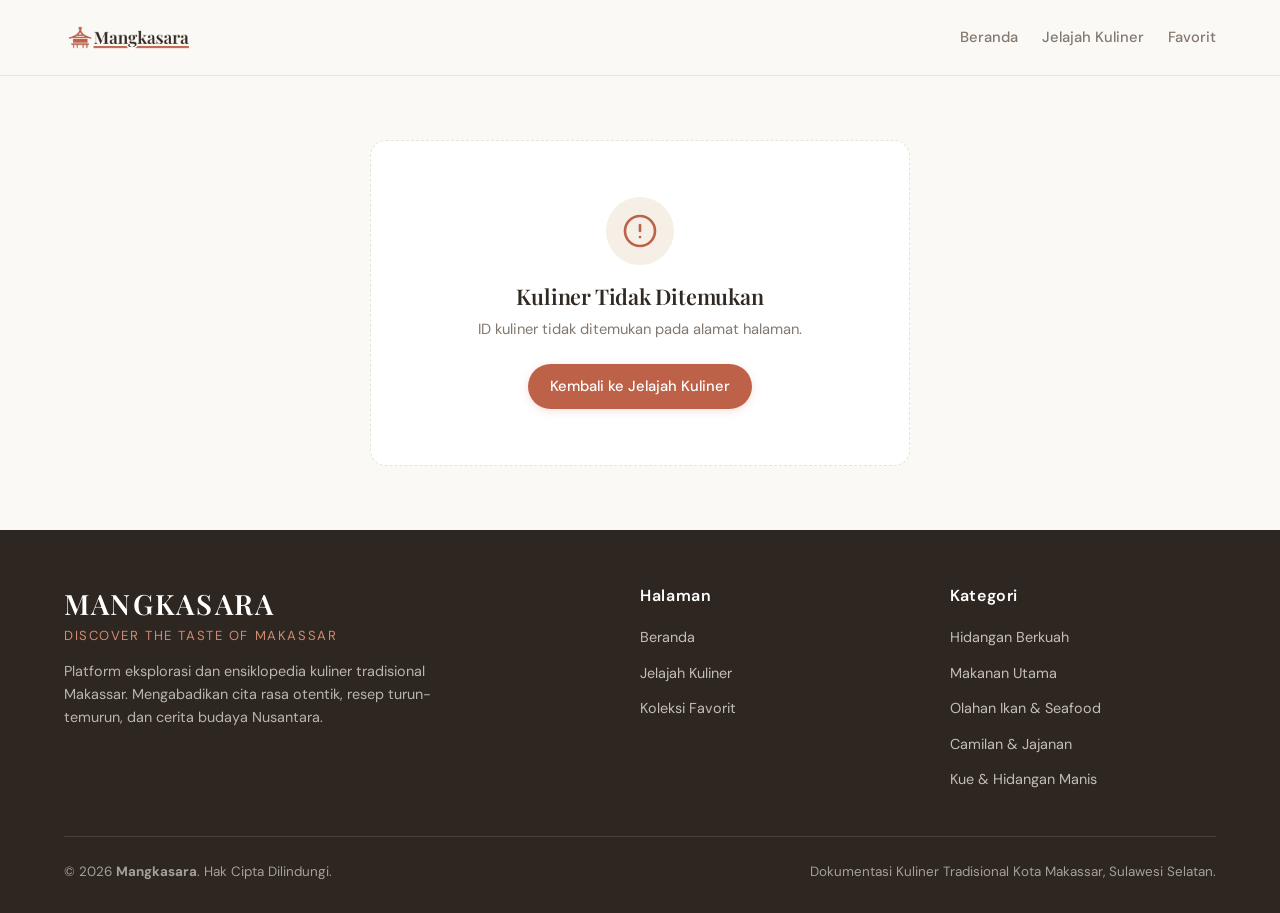
==== commit eaad9bbb: "Add Logo & Assets" ====
--- a/detail.html
+++ b/detail.html
@@ -7,7 +7,7 @@
   <title>Detail Kuliner — Mangkasara</title>
 
   <!-- Favicon & Identitas Dokumen -->
-  <link rel="icon" type="image/svg+xml" href="assets/images/placeholder-food.svg" />
+  <link rel="icon" type="image/png" href="assets/logo-1.png" />
 
   <!-- Stylesheet Proyek Mangkasara -->
   <link rel="stylesheet" href="css/style.css" />
@@ -23,9 +23,8 @@
   -->
   <header class="site-header">
     <div class="container nav-container">
-      <a href="index.html" class="brand-link" aria-label="Mangkasara Beranda">
-        <span class="brand-wordmark">MANGKASARA</span>
-        <span class="brand-tagline">Discover the Taste of Makassar</span>
+      <a href="index.html" class="brand-link" aria-label="Mangkasara — Discover the Taste of Makassar">
+        <img src="assets/logo-1.png" alt="Mangkasara Logo" class="brand-logo" />
       </a>
 
       <button 
@@ -45,13 +44,10 @@
             <a href="index.html" class="nav-link">Beranda</a>
           </li>
           <li>
-            <a href="explore.html" class="nav-link active">Jelajah Kuliner</a>
+            <a href="explore.html" class="nav-link">Jelajah Kuliner</a>
           </li>
           <li>
-            <a href="favorites.html" class="nav-link">
-              <span>Favorit</span>
-              <span class="favorites-count-badge" style="display: none;">0</span>
-            </a>
+            <a href="favorites.html" class="nav-link">Favorit</a>
           </li>
         </ul>
       </nav>
@@ -97,18 +93,7 @@
             <a id="detail-category-badge" href="explore.html" class="detail-category-badge">
               Kategori Kuliner
             </a>
-
-            <button 
-              type="button" 
-              id="btn-detail-fav-toggle" 
-              class="btn-detail-favorite" 
-              aria-label="Simpan ke favorit"
-            >
-              <svg class="heart-icon" viewBox="0 0 24 24" width="18" height="18" fill="none" stroke="currentColor" stroke-width="2" aria-hidden="true">
-                <path d="M12 21.35l-1.45-1.32C5.4 15.36 2 12.28 2 8.5 2 5.42 4.42 3 7.5 3c1.74 0 3.41.81 4.5 2.09C13.09 3.81 14.76 3 16.5 3 19.58 3 22 5.42 22 8.5c0 3.78-3.4 6.86-8.55 11.54L12 21.35z" />
-              </svg>
-              <span class="btn-fav-text">Simpan ke Favorit</span>
-            </button>
+            <span style="font-size: 0.84rem; color: var(--color-muted); font-weight: 500;">Dokumentasi Warisan Budaya</span>
           </div>
 
           <h1 id="detail-food-title" class="detail-title font-serif">Nama Kuliner</h1>
@@ -244,7 +229,6 @@
   <!-- Skrip JavaScript -->
   <script src="js/data/categories.js"></script>
   <script src="js/data/foods.js"></script>
-  <script src="js/utils/storage.js"></script>
   <script src="js/components/page-transition.js"></script>
   <script src="js/components/food-card.js"></script>
   <script src="js/components/navbar.js"></script>
--- a/css/components.css
+++ b/css/components.css
@@ -40,11 +40,24 @@
   position: relative;
 }
 
-/* Brand Wordmark Mangkasara */
+/* Brand Wordmark & Logo Mangkasara */
 .brand-link {
-  display: flex;
-  flex-direction: column;
+  display: inline-flex;
+  align-items: center;
   text-decoration: none;
+  transition: opacity var(--transition-fast);
+}
+
+.brand-link:hover {
+  opacity: 0.88;
+}
+
+.brand-logo {
+  height: 44px;
+  width: auto;
+  max-width: 175px;
+  object-fit: contain;
+  display: block;
 }
 
 .brand-wordmark {
@@ -1228,6 +1241,125 @@
 }
 
 /* -------------------------------------------------------------------------- */
+/* 9.5 HALAMAN FAVORIT — COMING SOON PLACEHOLDER (SEMESTER 1)                 */
+/* -------------------------------------------------------------------------- */
+.coming-soon-wrapper {
+  max-width: 820px;
+  margin: 24px auto 50px;
+  background-color: #FFFFFF;
+  border: 1px solid var(--color-border);
+  border-radius: var(--radius-lg);
+  padding: 56px 44px;
+  text-align: center;
+  box-shadow: var(--shadow-subtle);
+}
+
+.coming-soon-icon {
+  width: 76px;
+  height: 76px;
+  border-radius: var(--radius-full);
+  background-color: rgba(189, 98, 73, 0.08);
+  color: var(--color-primary);
+  display: flex;
+  align-items: center;
+  justify-content: center;
+  margin: 0 auto 24px;
+}
+
+.coming-soon-badge {
+  display: inline-block;
+  padding: 6px 16px;
+  border-radius: var(--radius-full);
+  background-color: var(--color-section);
+  border: 1px solid var(--color-border);
+  font-size: 0.82rem;
+  font-weight: 600;
+  text-transform: uppercase;
+  letter-spacing: 0.08em;
+  color: var(--color-primary);
+  margin-bottom: 18px;
+}
+
+.coming-soon-title {
+  font-size: clamp(1.85rem, 3.2vw, 2.5rem);
+  color: var(--color-text);
+  margin-bottom: 14px;
+  line-height: 1.25;
+}
+
+.coming-soon-desc {
+  font-size: 1.05rem;
+  color: var(--color-muted);
+  line-height: 1.7;
+  max-width: 660px;
+  margin: 0 auto 36px;
+}
+
+.coming-soon-roadmap {
+  background-color: var(--color-section);
+  border: 1px solid var(--color-border);
+  border-radius: var(--radius-md);
+  padding: 26px 24px;
+  margin-bottom: 36px;
+  text-align: left;
+}
+
+.coming-soon-roadmap-title {
+  font-size: 0.88rem;
+  text-transform: uppercase;
+  letter-spacing: 0.08em;
+  color: var(--color-primary);
+  font-weight: 700;
+  margin-bottom: 16px;
+  display: flex;
+  align-items: center;
+  gap: 8px;
+}
+
+.coming-soon-roadmap-grid {
+  display: grid;
+  grid-template-columns: repeat(3, 1fr);
+  gap: 16px;
+}
+
+.coming-soon-step {
+  background-color: #FFFFFF;
+  border: 1px solid var(--color-border);
+  border-radius: var(--radius-sm);
+  padding: 16px;
+}
+
+.coming-soon-step-num {
+  font-family: var(--font-serif);
+  font-size: 1.15rem;
+  font-weight: 700;
+  color: var(--color-primary);
+  margin-bottom: 4px;
+}
+
+.coming-soon-step-title {
+  font-size: 0.92rem;
+  font-weight: 600;
+  color: var(--color-text);
+  margin-bottom: 4px;
+}
+
+.coming-soon-step-desc {
+  font-size: 0.82rem;
+  color: var(--color-muted);
+  line-height: 1.5;
+  margin: 0;
+}
+
+.coming-soon-actions {
+  display: flex;
+  align-items: center;
+  justify-content: center;
+  gap: 16px;
+  flex-wrap: wrap;
+}
+
+/* -------------------------------------------------------------------------- */
 /* 10. FOOTER                                                                 */
 /* -------------------------------------------------------------------------- */
 .site-footer {
--- a/css/responsive.css
+++ b/css/responsive.css
@@ -224,12 +224,31 @@
   .modal-actions .btn {
     width: 100%;
   }
+
+  /* Responsive Coming Soon Placeholder */
+  .coming-soon-wrapper {
+    padding: 38px 20px;
+  }
+
+  .coming-soon-roadmap-grid {
+    grid-template-columns: 1fr;
+    gap: 12px;
+  }
+
+  .coming-soon-actions .btn {
+    width: 100%;
+  }
 }
 
 /* -------------------------------------------------------------------------- */
 /* 4. SMARTPHONE KECIL (MAX-WIDTH: 480px)                                     */
 /* -------------------------------------------------------------------------- */
 @media screen and (max-width: 480px) {
+  .brand-logo {
+    height: 36px;
+    max-width: 140px;
+  }
+
   .container {
     padding-left: 16px;
     padding-right: 16px;
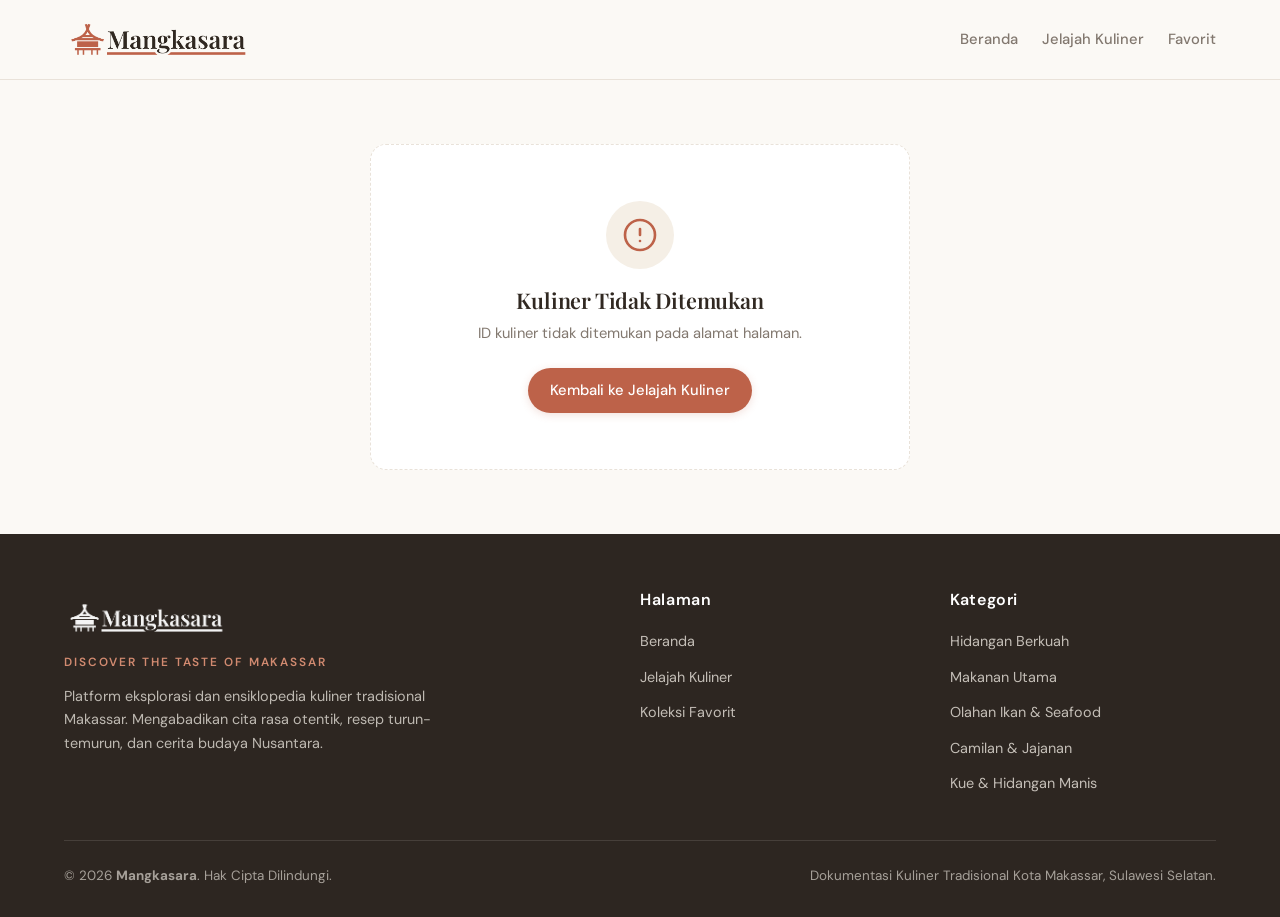
==== commit 0dcdad77: "MengClean🫪🫪🫪🫪🫪" ====
--- a/detail.html
+++ b/detail.html
@@ -78,7 +78,7 @@
         HERO SECTION DETAIL (FOTO & INFORMASI UTAMA)
         ========================================================================
       -->
-      <section class="detail-hero-grid" aria-labelledby="detail-food-title">
+      <section class="detail-hero-grid fade-up" aria-labelledby="detail-food-title">
         <div class="detail-media-container">
           <img 
             id="detail-food-image" 
@@ -90,10 +90,9 @@
 
         <div class="detail-info">
           <div class="detail-meta-row">
-            <a id="detail-category-badge" href="explore.html" class="detail-category-badge">
+            <a id="detail-category-badge" href="explore.html" class="detail-category-link">
               Kategori Kuliner
             </a>
-            <span style="font-size: 0.84rem; color: var(--color-muted); font-weight: 500;">Dokumentasi Warisan Budaya</span>
           </div>
 
           <h1 id="detail-food-title" class="detail-title font-serif">Nama Kuliner</h1>
@@ -111,7 +110,7 @@
         KONTEN ENSIKLOPEDIA (DESKRIPSI, BAHAN, SEJARAH, SUMBER)
         ========================================================================
       -->
-      <div class="detail-content-layout">
+      <div class="detail-content-layout fade-up">
         <!-- Kolom Kiri: Deskripsi Lengkap & Cerita Sejarah Budaya -->
         <div class="detail-main-text">
           <div class="detail-section-block">
@@ -169,7 +168,6 @@
       <section class="section" style="padding-top: 24px; border-top: 1px solid var(--color-border);" aria-labelledby="related-heading">
         <div style="display: flex; align-items: center; justify-content: space-between; margin-bottom: 24px;">
           <div>
-            <span class="section-badge">Kategori Serupa</span>
             <h2 id="related-heading" class="font-serif" style="font-size: 1.75rem;">Kuliner Terkait</h2>
           </div>
           <a href="explore.html" class="btn btn-secondary btn-sm">
@@ -189,10 +187,12 @@
   -->
   <footer class="site-footer">
     <div class="container">
-      <div class="footer-grid">
+      <div class="footer-grid fade-up">
         <div class="footer-brand">
-          <h3 class="font-serif">MANGKASARA</h3>
-          <div class="footer-tagline">Discover the Taste of Makassar</div>
+          <a href="index.html" class="footer-brand-link" aria-label="Mangkasara Beranda">
+            <img src="assets/logo-1.png" alt="Mangkasara" class="footer-logo" />
+          </a>
+          <span class="footer-tagline">DISCOVER THE TASTE OF MAKASSAR</span>
           <p class="footer-desc">
             Platform eksplorasi dan ensiklopedia kuliner tradisional Makassar. Mengabadikan cita rasa otentik, resep turun-temurun, dan cerita budaya Nusantara.
           </p>
--- a/css/style.css
+++ b/css/style.css
@@ -43,7 +43,7 @@
 
   /* Spasi dan Layout */
   --container-max-width: 1200px;
-  --header-height: 76px;
+  --header-height: 80px;
   
   /* Efek Bayangan Lembut & Halus (Restrained Shadows) */
   --shadow-subtle: 0 1px 4px rgba(48, 40, 33, 0.03);
@@ -337,6 +337,8 @@
   background-color: var(--color-section);
   border-color: var(--color-primary-soft);
   color: var(--color-primary);
+  transform: translateY(-1px);
+  box-shadow: 0 3px 10px rgba(48, 40, 33, 0.06);
 }
 
 .btn-outline {
@@ -348,6 +350,8 @@
 .btn-outline:hover {
   background-color: var(--color-primary);
   color: #FFFFFF;
+  transform: translateY(-1px);
+  box-shadow: 0 3px 10px rgba(189, 98, 73, 0.2);
 }
 
 .btn-sm {
@@ -359,3 +363,47 @@
   padding: 13px 26px;
   font-size: 1rem;
 }
+
+/* -------------------------------------------------------------------------- */
+/* 8. INITIAL PAGE-LOAD FADE-UP ANIMATION SYSTEM                              */
+/* (Page Load Only — No Scroll Triggers — Respects prefers-reduced-motion)    */
+/* -------------------------------------------------------------------------- */
+@keyframes pageLoadFadeUp {
+  0% {
+    opacity: 0;
+    transform: translateY(14px);
+  }
+  100% {
+    opacity: 1;
+    transform: translateY(0);
+  }
+}
+
+/* Fallback default: Elemen secara default tampil penuh dan statis */
+.fade-up {
+  opacity: 1;
+  transform: none;
+}
+
+@media (prefers-reduced-motion: no-preference) {
+  /* Dipicu HANYA saat inisialisasi awal pemuatan halaman (Page Load Only) */
+  html.page-animating .fade-up {
+    animation: pageLoadFadeUp 0.38s cubic-bezier(0.16, 1, 0.3, 1) both;
+  }
+
+  /* Stagger delays minimal dan singkat (40ms - 200ms) */
+  html.page-animating .fade-up[data-delay="1"] { animation-delay: 40ms; }
+  html.page-animating .fade-up[data-delay="2"] { animation-delay: 80ms; }
+  html.page-animating .fade-up[data-delay="3"] { animation-delay: 120ms; }
+  html.page-animating .fade-up[data-delay="4"] { animation-delay: 160ms; }
+  html.page-animating .fade-up[data-delay="5"] { animation-delay: 200ms; }
+}
+
+@media (prefers-reduced-motion: reduce) {
+  .fade-up {
+    opacity: 1 !important;
+    transform: none !important;
+    animation: none !important;
+    transition: none !important;
+  }
+}
--- a/css/components.css
+++ b/css/components.css
@@ -45,17 +45,17 @@
   display: inline-flex;
   align-items: center;
   text-decoration: none;
-  transition: opacity var(--transition-fast);
+  transition: opacity var(--transition-fast), transform var(--transition-fast);
 }
 
 .brand-link:hover {
-  opacity: 0.88;
+  opacity: 0.92;
 }
 
 .brand-logo {
-  height: 44px;
+  height: 64px;
   width: auto;
-  max-width: 175px;
+  max-width: 220px;
   object-fit: contain;
   display: block;
 }
@@ -312,15 +312,15 @@
   border-radius: var(--radius-md);
   border: 1px solid var(--color-border);
   box-shadow: var(--shadow-subtle);
-  transition: transform var(--transition-fast), border-color var(--transition-fast), box-shadow var(--transition-fast);
+  transition: transform var(--transition-normal), border-color var(--transition-fast), box-shadow var(--transition-normal);
   display: flex;
   flex-direction: column;
 }
 
 .pillar-card:hover {
-  transform: translateY(-3px);
+  transform: translateY(-4px);
   border-color: var(--color-primary-soft);
-  box-shadow: var(--shadow-card);
+  box-shadow: var(--shadow-hover);
 }
 
 .pillar-num {
@@ -367,7 +367,7 @@
 }
 
 .food-card:hover {
-  transform: translateY(-4px);
+  transform: translateY(-5px);
   box-shadow: var(--shadow-hover);
   border-color: var(--color-primary-soft);
 }
@@ -397,77 +397,27 @@
   transform: scale(1.03);
 }
 
-/* Lencana Kategori Refined (Editorial Minimalis) */
-.food-category-badge {
-  position: absolute;
-  top: 12px;
-  left: 12px;
-  background-color: rgba(251, 249, 245, 0.94);
-  backdrop-filter: blur(6px);
-  -webkit-backdrop-filter: blur(6px);
-  color: var(--color-primary);
+/* Kategori Kuliner dalam Kartu (Editorial Overline) */
+.food-card-category {
   font-size: 0.72rem;
   font-weight: 600;
   text-transform: uppercase;
-  letter-spacing: 0.08em;
-  padding: 4px 10px;
-  border-radius: var(--radius-sm);
-  border: 1px solid rgba(233, 226, 217, 0.9);
-  z-index: 2;
-  box-shadow: 0 2px 8px rgba(48, 40, 33, 0.06);
-}
-
-/* Tombol Favorit (Love Icon) Refined */
-.btn-favorite-toggle {
-  position: absolute;
-  top: 12px;
-  right: 12px;
-  width: 36px;
-  height: 36px;
-  border-radius: var(--radius-full);
-  background-color: rgba(255, 255, 255, 0.92);
-  backdrop-filter: blur(4px);
-  -webkit-backdrop-filter: blur(4px);
-  border: 1px solid var(--color-border);
-  display: flex;
-  align-items: center;
-  justify-content: center;
-  box-shadow: 0 2px 8px rgba(48, 40, 33, 0.08);
-  z-index: 2;
-  transition: transform var(--transition-fast), background-color var(--transition-fast), border-color var(--transition-fast);
-}
-
-.btn-favorite-toggle:hover {
-  transform: scale(1.06);
-  background-color: #FFFFFF;
-  border-color: var(--color-primary-soft);
-}
-
-.btn-favorite-toggle .heart-icon {
-  fill: transparent;
-  stroke: var(--color-muted);
-  stroke-width: 2;
-  transition: fill 0.22s ease, stroke 0.22s ease, transform 0.22s ease;
-}
-
-.btn-favorite-toggle:hover .heart-icon {
-  stroke: var(--color-primary);
-}
-
-.btn-favorite-toggle.is-favorite .heart-icon {
-  fill: var(--color-danger);
-  stroke: var(--color-danger);
-  transform: scale(1.05);
+  letter-spacing: 0.12em;
+  color: var(--color-primary);
+  margin-bottom: 6px;
+  display: block;
+  line-height: 1.3;
 }
 
 .food-card-content {
-  padding: 20px;
+  padding: 22px 24px 20px;
   display: flex;
   flex-direction: column;
   flex: 1 0 auto;
 }
 
 .food-card-title {
+  font-family: var(--font-serif);
   font-size: 1.25rem;
   margin-bottom: 8px;
   line-height: 1.3;
@@ -475,6 +425,8 @@
 
 .food-card-title a {
   color: var(--color-text);
+  text-decoration: none;
+  transition: color var(--transition-fast);
 }
 
 .food-card-title a:hover {
@@ -484,8 +436,8 @@
 .food-card-description {
   font-size: 0.88rem;
   color: var(--color-muted);
-  line-height: 1.55;
-  margin-bottom: 16px;
+  line-height: 1.6;
+  margin-bottom: 18px;
   display: -webkit-box;
   -webkit-line-clamp: 2;
   -webkit-box-orient: vertical;
@@ -496,25 +448,9 @@
 .food-card-footer {
   display: flex;
   align-items: center;
-  justify-content: space-between;
-  gap: 12px;
+  justify-content: flex-end;
   padding-top: 14px;
   border-top: 1px solid var(--color-border);
-}
-
-.food-card-tags {
-  display: flex;
-  gap: 6px;
-  flex-wrap: wrap;
-}
-
-.food-tag {
-  font-size: 0.72rem;
-  background-color: var(--color-section);
-  color: var(--color-text);
-  padding: 3px 8px;
-  border-radius: var(--radius-sm);
-  font-weight: 500;
 }
 
 .btn-card-detail {
@@ -524,6 +460,7 @@
   font-size: 0.84rem;
   font-weight: 600;
   color: var(--color-primary);
+  text-decoration: none;
   transition: gap var(--transition-fast), color var(--transition-fast);
 }
 
@@ -560,9 +497,9 @@
 }
 
 .category-card:hover {
-  transform: translateY(-4px);
+  transform: translateY(-5px);
   border-color: var(--color-primary-soft);
-  box-shadow: 0 8px 24px rgba(189, 98, 73, 0.08);
+  box-shadow: var(--shadow-hover);
 }
 
 .category-card-top {
@@ -950,11 +887,13 @@
   padding: 26px;
 }
 
-.modal-header-badge {
-  display: inline-block;
+.modal-header-badge,
+.modal-category {
+  display: block;
   font-size: 0.74rem;
   font-weight: 600;
   text-transform: uppercase;
+  letter-spacing: 0.12em;
   color: var(--color-primary);
   margin-bottom: 8px;
 }
@@ -1043,16 +982,20 @@
   margin-bottom: 14px;
 }
 
+.detail-category-link,
 .detail-category-badge {
-  font-size: 0.8rem;
+  font-size: 0.82rem;
   font-weight: 600;
   text-transform: uppercase;
-  letter-spacing: 0.1em;
-  color: var(--color-primary);
-  background-color: rgba(189, 98, 73, 0.08);
-  padding: 5px 12px;
-  border-radius: var(--radius-sm);
-  border: 1px solid rgba(189, 98, 73, 0.16);
+  letter-spacing: 0.14em;
+  color: var(--color-primary);
+  text-decoration: none;
+  transition: color var(--transition-fast);
+}
+
+.detail-category-link:hover,
+.detail-category-badge:hover {
+  color: #A9533B;
 }
 
 .btn-detail-favorite {
@@ -1065,12 +1008,14 @@
   border: 1px solid var(--color-border);
   font-size: 0.86rem;
   font-weight: 500;
-  transition: all var(--transition-fast);
+  transition: transform var(--transition-fast), border-color var(--transition-fast), color var(--transition-fast), background-color var(--transition-fast), box-shadow var(--transition-fast);
 }
 
 .btn-detail-favorite:hover {
   border-color: var(--color-primary-soft);
   color: var(--color-primary);
+  transform: translateY(-1px);
+  box-shadow: 0 2px 8px rgba(48, 40, 33, 0.05);
 }
 
 .btn-detail-favorite.is-favorite {
@@ -1266,18 +1211,15 @@
   margin: 0 auto 24px;
 }
 
-.coming-soon-badge {
-  display: inline-block;
-  padding: 6px 16px;
-  border-radius: var(--radius-full);
-  background-color: var(--color-section);
-  border: 1px solid var(--color-border);
-  font-size: 0.82rem;
+.coming-soon-badge,
+.coming-soon-category {
+  display: block;
+  font-size: 0.8rem;
   font-weight: 600;
   text-transform: uppercase;
-  letter-spacing: 0.08em;
-  color: var(--color-primary);
-  margin-bottom: 18px;
+  letter-spacing: 0.14em;
+  color: var(--color-primary);
+  margin-bottom: 14px;
 }
 
 .coming-soon-title {
@@ -1325,8 +1267,16 @@
 .coming-soon-step {
   background-color: #FFFFFF;
   border: 1px solid var(--color-border);
-  border-radius: var(--radius-sm);
-  padding: 16px;
+  border-radius: var(--radius-md);
+  padding: 20px 18px;
+  box-shadow: var(--shadow-subtle);
+  transition: transform var(--transition-normal), box-shadow var(--transition-normal), border-color var(--transition-fast);
+}
+
+.coming-soon-step:hover {
+  transform: translateY(-4px);
+  border-color: var(--color-primary-soft);
+  box-shadow: var(--shadow-hover);
 }
 
 .coming-soon-step-num {
@@ -1377,27 +1327,49 @@
   margin-bottom: 44px;
 }
 
-.footer-brand h3 {
-  font-family: var(--font-serif);
-  font-size: 1.75rem;
-  color: #FFFFFF;
-  letter-spacing: 0.08em;
-  margin-bottom: 4px;
+.footer-brand {
+  display: flex;
+  flex-direction: column;
+  align-items: flex-start;
+}
+
+.footer-brand-link {
+  display: inline-block;
+  text-decoration: none;
+  margin-bottom: 8px;
+  transition: opacity var(--transition-fast);
+}
+
+.footer-brand-link:hover {
+  opacity: 0.88;
+}
+
+.footer-logo {
+  height: 56px;
+  width: auto;
+  max-width: 200px;
+  object-fit: contain;
+  display: block;
+  filter: brightness(0) invert(0.96);
 }
 
 .footer-tagline {
-  font-size: 0.82rem;
+  display: block;
+  font-size: 0.74rem;
+  font-weight: 600;
   text-transform: uppercase;
-  letter-spacing: 0.12em;
+  letter-spacing: 0.16em;
   color: var(--color-primary-soft);
   margin-bottom: 14px;
+  line-height: 1.4;
 }
 
 .footer-desc {
   font-size: 0.9rem;
-  color: rgba(247, 242, 234, 0.7);
-  line-height: 1.6;
+  color: rgba(247, 242, 234, 0.72);
+  line-height: 1.65;
   max-width: 420px;
+  margin: 0;
 }
 
 .footer-heading {
--- a/css/responsive.css
+++ b/css/responsive.css
@@ -14,6 +14,15 @@
 /* 1. TABLET & LAPTOP KECIL (MAX-WIDTH: 1024px)                               */
 /* -------------------------------------------------------------------------- */
 @media screen and (max-width: 1024px) {
+  .site-header {
+    height: 76px;
+  }
+
+  .brand-logo {
+    height: 58px;
+    max-width: 200px;
+  }
+
   .food-grid {
     grid-template-columns: repeat(2, 1fr);
     gap: 24px;
@@ -53,11 +62,6 @@
     justify-content: center;
   }
 
-  .hero-floating-card {
-    left: 16px;
-    bottom: -12px;
-  }
-
   .detail-hero-grid {
     grid-template-columns: 1fr;
     gap: 28px;
@@ -83,6 +87,20 @@
 /* 3. MOBILE SMARTPHONE (MAX-WIDTH: 768px) — DROPDOWN DI BAWAH NAVBAR        */
 /* -------------------------------------------------------------------------- */
 @media screen and (max-width: 768px) {
+  .site-header {
+    height: 72px;
+  }
+
+  .brand-logo {
+    height: 52px;
+    max-width: 180px;
+  }
+
+  .footer-logo {
+    height: 50px;
+    max-width: 175px;
+  }
+
   .btn-mobile-menu {
     display: flex;
   }
@@ -244,9 +262,18 @@
 /* 4. SMARTPHONE KECIL (MAX-WIDTH: 480px)                                     */
 /* -------------------------------------------------------------------------- */
 @media screen and (max-width: 480px) {
+  .site-header {
+    height: 68px;
+  }
+
   .brand-logo {
-    height: 36px;
-    max-width: 140px;
+    height: 46px;
+    max-width: 155px;
+  }
+
+  .footer-logo {
+    height: 44px;
+    max-width: 150px;
   }
 
   .container {
@@ -267,12 +294,6 @@
     width: 100%;
   }
 
-  .hero-floating-card {
-    position: static;
-    margin-top: 14px;
-    max-width: 100%;
-  }
-
   .categories-grid {
     grid-template-columns: 1fr;
   }
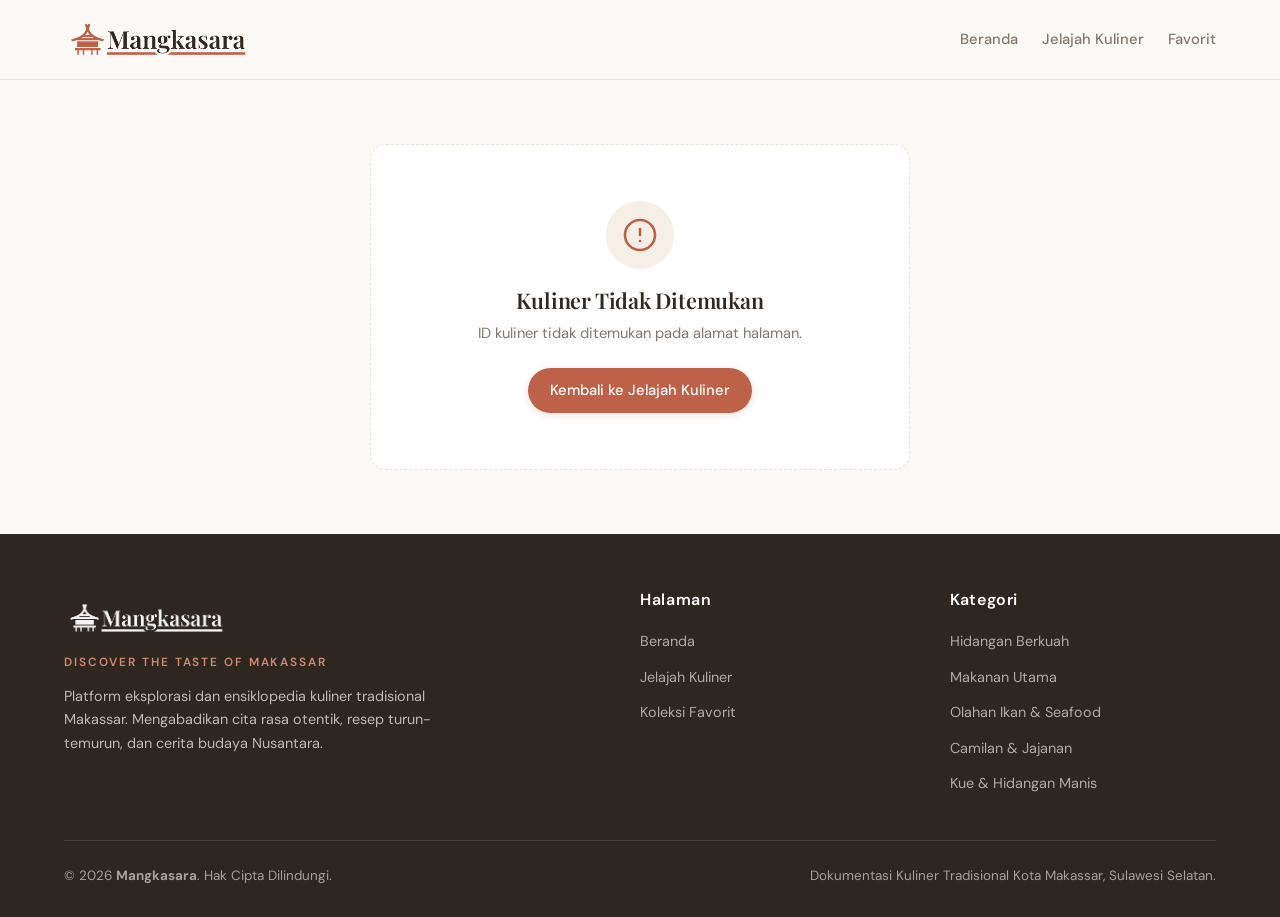
==== commit ac7082fe: "Add Recipes" ====
--- a/detail.html
+++ b/detail.html
@@ -121,6 +121,17 @@
           </div>
 
           <!--
+            Blok Cara Pembuatan / Langkah Pembuatan Tradisional.
+            Menampilkan tahapan berurutan (1, 2, 3...) dalam format editorial bersih.
+          -->
+          <div id="detail-preparation-block" class="detail-section-block">
+            <h2 class="detail-heading font-serif">Cara Pembuatan</h2>
+            <div id="detail-food-preparation">
+              <p class="text-muted">Memuat cara pembuatan...</p>
+            </div>
+          </div>
+
+          <!--
             Blok Sejarah & Latar Belakang Budaya.
             PENTING: Elemen ini disembunyikan secara default (display: none)
             dan HANYA dimunculkan oleh detail.js jika food.history tidak null!
--- a/css/components.css
+++ b/css/components.css
@@ -1116,6 +1116,70 @@
   font-size: 1.25rem;
 }
 
+/* -------------------------------------------------------------------------- */
+/* CARA PEMBUATAN / LANGKAH PEMBUATAN TRADISIONAL                             */
+/* -------------------------------------------------------------------------- */
+.preparation-steps-list {
+  display: flex;
+  flex-direction: column;
+  gap: 14px;
+  list-style: none;
+  padding: 0;
+  margin: 0;
+}
+
+.preparation-step-item {
+  display: flex;
+  align-items: flex-start;
+  gap: 16px;
+  padding: 16px 20px;
+  background-color: var(--color-bg);
+  border: 1px solid var(--color-border);
+  border-radius: var(--radius-md);
+  transition: border-color var(--transition-fast), box-shadow var(--transition-fast);
+}
+
+.preparation-step-item:hover {
+  border-color: var(--color-primary-soft);
+  box-shadow: var(--shadow-subtle);
+}
+
+.step-number {
+  display: inline-flex;
+  align-items: center;
+  justify-content: center;
+  width: 32px;
+  height: 32px;
+  border-radius: var(--radius-full);
+  background-color: rgba(189, 98, 73, 0.1);
+  color: var(--color-primary);
+  font-family: var(--font-serif);
+  font-size: 1rem;
+  font-weight: 700;
+  flex-shrink: 0;
+  margin-top: 2px;
+}
+
+.step-text {
+  font-size: 0.95rem;
+  color: var(--color-text);
+  line-height: 1.65;
+  margin: 0;
+  flex: 1;
+}
+
+.preparation-empty-note {
+  font-size: 0.92rem;
+  color: var(--color-muted);
+  font-style: italic;
+  margin: 0;
+  padding: 16px 20px;
+  background-color: var(--color-bg);
+  border: 1px dashed var(--color-border);
+  border-radius: var(--radius-md);
+  line-height: 1.6;
+}
+
 .detail-sidebar {
   display: flex;
   flex-direction: column;
@@ -1389,13 +1453,16 @@
 
 .footer-links a {
   font-size: 0.9rem;
-  color: rgba(247, 242, 234, 0.75);
-  transition: color var(--transition-fast);
+  color: rgba(247, 242, 234, 0.65);
+  text-decoration: none;
+  display: inline-block;
+  transform: translateX(0);
+  transition: color 0.25s ease, transform 0.25s ease;
 }
 
 .footer-links a:hover {
   color: #FFFFFF;
-  padding-left: 3px;
+  transform: translateX(3px);
 }
 
 .footer-bottom {
--- a/css/responsive.css
+++ b/css/responsive.css
@@ -109,10 +109,12 @@
     Navigasi Mobile Dropdown:
     Panel muncul tepat di bawah navbar secara horizontal spanning full-width,
     bukan sliding drawer samping dan tanpa backdrop hitam.
+    top: 100% menempatkan dropdown tepat di bawah header terlepas dari
+    tinggi header yang bervariasi di setiap breakpoint.
   */
   .nav-menu {
     position: absolute;
-    top: var(--header-height);
+    top: 100%;
     left: 0;
     right: 0;
     width: 100%;
@@ -120,7 +122,7 @@
     background-color: #FBF9F5;
     border-bottom: 1px solid var(--color-border);
     box-shadow: 0 10px 24px rgba(48, 40, 33, 0.08);
-    padding: 12px 24px 18px;
+    padding: 8px 24px 16px;
     z-index: 99;
     flex-direction: column;
     align-items: stretch;
@@ -226,6 +228,21 @@
     padding: 24px 20px;
   }
 
+  .preparation-step-item {
+    gap: 12px;
+    padding: 12px 14px;
+  }
+
+  .step-number {
+    width: 28px;
+    height: 28px;
+    font-size: 0.9rem;
+  }
+
+  .step-text {
+    font-size: 0.88rem;
+  }
+
   /* Modal Mobile */
   .modal-dialog {
     margin: 16px;
